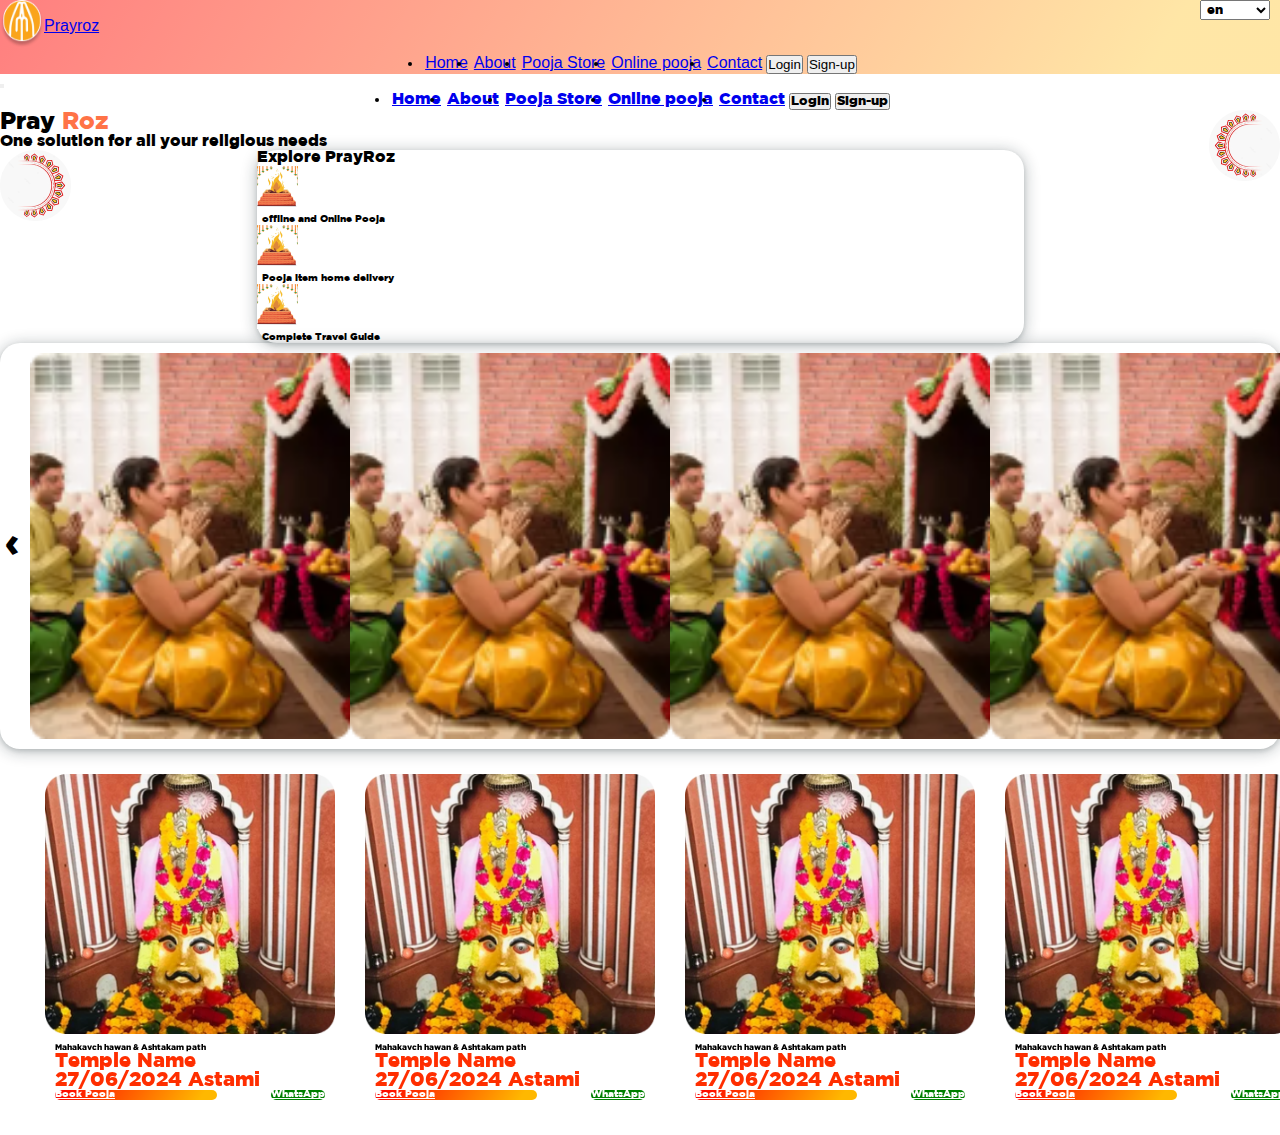
==== index.html @ 4a224c70 "first commit" ====
<!doctype html>
<html lang="en">

<head>
    <meta charset="utf-8">
    <meta name="viewport" content="width=device-width, initial-scale=1">
    <title>Prayroz | Book your Pooja</title>
    <link href="https://cdn.jsdelivr.net/npm/bootstrap@5.2.3/dist/css/bootstrap.min.css" rel="stylesheet"
        integrity="sha384-rbsA2VBKQhggwzxH7pPCaAqO46MgnOM80zW1RWuH61DGLwZJEdK2Kadq2F9CUG65" crossorigin="anonymous">

    <!-- font awesome  -->
    <link rel="stylesheet" href="https://cdnjs.cloudflare.com/ajax/libs/font-awesome/6.5.2/css/all.min.css"
        integrity="sha512-SnH5WK+bZxgPHs44uWIX+LLJAJ9/2PkPKZ5QiAj6Ta86w+fsb2TkcmfRyVX3pBnMFcV7oQPJkl9QevSCWr3W6A=="
        crossorigin="anonymous" referrerpolicy="no-referrer" />

    <!-- owl coursol  -->
    <link rel="stylesheet" href="https://cdnjs.cloudflare.com/ajax/libs/OwlCarousel2/2.3.4/assets/owl.carousel.min.css">
    <link rel="stylesheet"
        href="https://cdnjs.cloudflare.com/ajax/libs/OwlCarousel2/2.3.4/assets/owl.theme.default.min.css">
    <link rel="stylesheet" href="style.css">
</head>

<body>

    <!-- body content start  -->
    <!-- nav bar start  -->
    <nav class=" navbar navbar-expand-lg bg-light custom-nav">
        <div class=" container ">
            <div class="d-block d-md-flex align-items-center justify-content-between w-100 ">
                <div class="custom-logo">
                    <div class="custom-logo-name-img col-6">
                        <a class="navbar-brand m-0" href="#">
                            <img src="./images/logo.png" alt="" width="44px" height="48px">
                        </a>
                        <a class="navbar-brand display-4 custom-logo-name" href="#">Prayroz</a>
                    </div>
                    <div class=" d-md-none d-flex justify-content-end align-items-center px-2 col-6">
                        <div class="lang-selector">
                            <select class="form-select" aria-label="Default select example">
                                <option selected>en</option>
                                <option value="1">hi</option>
                            </select>
                        </div>

                        <i class="fas fa-bars" data-bs-toggle="offcanvas" data-bs-target="#offcanvasRight"
                            aria-controls="offcanvasRight"
                            style="color: #ffffff; font-size: 30px; font-weight: 600;"></i>
                    </div>
                </div>
                <div class=" d-md-flex d-none col-10" id="navbarSupportedContent">
                    <ul class="navbar-nav ">
                        <li class="nav-item">
                            <a class="nav-link" aria-current="page" href="#">Home</a>
                        </li>
                        <li class="nav-item">
                            <a class="nav-link" href="#about">About</a>
                        </li>
                        <li class="nav-item">
                            <a class="nav-link" href="#">Pooja Store</a>
                        </li>
                        <li class="nav-item">
                            <a class="nav-link" href="#">Online pooja</a>
                        </li>
                        <li class="nav-item">
                            <a class="nav-link" href="#" tabindex="-1" aria-disabled="true">Contact</a>
                        </li>
                        <div class="d-flex text-nowrap">
                            <button type="button" class="btn btn-outline-warning mx-2 custom-nav-btn"
                                data-bs-toggle="modal" href="#loginmodal">Login</button>
                            <button type="button" class="btn btn-warning custom-nav-btn" data-bs-toggle="modal"
                                href="#signupmodal">Sign-up</button>
                        </div>
                    </ul>
                </div>
            </div>
        </div>
    </nav>
    <!-- mobile view navbar  -->
    <div class="offcanvas offcanvas-end w-50" tabindex="-1" id="offcanvasRight" aria-labelledby="offcanvasRightLabel">
        <div class="offcanvas-body">
            <div class="d-flex flex-column position-relative w-100 text-light">
                <button type="button" class="btn-close position-absolute me-0" style="right: 5px;
    top: 10px;" data-bs-dismiss="offcanvas" aria-label="Close"></button>
                <ul class="navbar-nav d-flex flex-column align-items-start m-0">
                    <li class="nav-item">
                        <a class="nav-link" aria-current="page" href="#">Home</a>
                    </li>
                    <li class="nav-item">
                        <a class="nav-link" href="#">About</a>
                    </li>
                    <li class="nav-item">
                        <a class="nav-link" href="#">Pooja Store</a>
                    </li>
                    <li class="nav-item">
                        <a class="nav-link" href="#">Online pooja</a>
                    </li>
                    <li class="nav-item">
                        <a class="nav-link" href="#" tabindex="-1" aria-disabled="true">Contact</a>
                    </li>
                    <div class="d-flex text-nowrap text-light">
                        <button type="button" class="btn btn-outline-warning me-2 custom-nav-btn" data-bs-toggle="modal"
                            href="#loginmodal">Login</button>
                        <button type="button" class="btn btn-warning custom-nav-btn" data-bs-toggle="modal"
                            href="#signupmodal">Sign-up</button>
                    </div>
                </ul>
            </div>
        </div>
    </div>
    <!-- mobile view navbar end  -->
    <!-- nav bar end  -->


    <!-- first display page start  -->
    <div class="containe p-5">
        <div class="row">
            <div class="col-3 col-md-4 position-relative">
                <div class="img-box left-img-box"> <span class="left-img main-img"> <img src="./images/image 137.png"
                            alt="Loading..."></span></div>
            </div>
            <div class="col-6 col-md-4 text-center custom-heading">
                <div class="custom-heading-text">
                    <h2><span style="color: black;">Pray</span> <span style="color:rgba(255, 61, 0, 0.73)">Roz</span>
                    </h2>
                </div>
                <div>
                    <p>One solution for all your religious needs</p>
                </div>
            </div>
            <div class="col-3 col-md-4 position-relative">
                <div class="img-box right-img-box"> <span class="right-img main-img mr-0"> <img style="rotate: 180deg;"
                            src="./images/image 137.png" alt="Loading..."></span></div>
            </div>
        </div>
    </div>
    <!-- first display page end  -->

    <!-- banner start  -->
    <div class="rr px-3 my-3">
        <div class="banner p-3">
            <div class="banner-heading">Explore <span>PrayRoz</span></div>
            <div class="row">
                <div class="col-4">
                    <div class="card">
                        <img src="./images/image 107.png">
                        <div class="card-body">
                            <a class="card-text">offline and Online Pooja</a>
                        </div>
                    </div>
                </div>
                <div class="col-4">
                    <div class="card">
                        <img src="./images/image 107.png">
                        <div class="card-body">
                            <a class="card-text">Pooja item home delivery</a>
                        </div>
                    </div>
                </div>
                <div class="col-4">
                    <div class="card">
                        <img src="./images/image 107.png">
                        <div class="card-body">
                            <a class="card-text">Complete Travel Guide</a>
                        </div>
                    </div>
                </div>

            </div>
        </div>
    </div>
    <!-- banner end  -->


    <!-- temple sliding start  -->
    <div class="px-3">
        <div class="temple-slide-box">
            <div class="col-12 owl-carousel left-to-right">
                <div class="temple-img-slide-box p-3"> <img src="./images/image 112.png" alt=""></div>
                <div class="temple-img-slide-box p-3"> <img src="./images/image 112.png" alt=""></div>
                <div class="temple-img-slide-box p-3"> <img src="./images/image 112.png" alt=""></div>
                <div class="temple-img-slide-box p-3"> <img src="./images/image 112.png" alt=""></div>
                <div class="temple-img-slide-box p-3"> <img src="./images/image 112.png" alt=""></div>
                <div class="temple-img-slide-box p-3"> <img src="./images/image 112.png" alt=""></div>
                <div class="temple-img-slide-box p-3"> <img src="./images/image 112.png" alt=""></div>
                <div class="temple-img-slide-box p-3"> <img src="./images/image 112.png" alt=""></div>
            </div>
        </div>
    </div>
    <!-- temple sliding end  -->


    <!-- pooja cards start  -->
    <div class="container">
        <div class="row">
            <div class="col-12 owl-carousel temple-left-to-right" id="temple-card-carousel">
                <div class="card custom-pooja-card">
                    <img src="./images/image 121.png" class="card-img-top" alt="...">
                    <div class="card-body custom-pooja-card-body">
                        <h5 class="card-title">Mahakavch hawan & Ashtakam path</h5>
                        <div class="card-text custom-card-text">
                            <div class="temple-details">
                                <span class="temple-icon"> <i class="fa-solid fa-gopuram"
                                        style="color: #ff2e00;"></i></span>
                                <p class="temple-name d-inline"> Temple Name</p>
                            </div>
                            <div class="date-details">
                                <span class="calender-icon"> <i class="fa-regular fa-calendar-days"
                                        style="color: #ff2e00;"></i></span>
                                <p class="temple-date d-inline"> 27/06/2024 <span>Astami</span></p>
                            </div>
                        </div>
                        <div class="card-btn">
                            <a href="#" class="btn custom-pooja-btn">Book Pooja</a>
                            <a href="#" class="btn whatsapp-btn"><span><i class="fa-brands fa-whatsapp"
                                        style="color: #07f22f;"></i></span> WhatsApp</a>
                        </div>
                    </div>
                </div>
                <div class="card custom-pooja-card">
                    <img src="./images/image 121.png" class="card-img-top" alt="...">
                    <div class="card-body custom-pooja-card-body">
                        <h5 class="card-title">Mahakavch hawan & Ashtakam path</h5>
                        <div class="card-text custom-card-text">
                            <div class="temple-details">
                                <span class="temple-icon"> <i class="fa-solid fa-gopuram"
                                        style="color: #ff2e00;"></i></span>
                                <p class="temple-name d-inline"> Temple Name</p>
                            </div>
                            <div class="date-details">
                                <span class="calender-icon"> <i class="fa-regular fa-calendar-days"
                                        style="color: #ff2e00;"></i></span>
                                <p class="temple-date d-inline"> 27/06/2024 <span>Astami</span></p>
                            </div>
                        </div>
                        <div class="card-btn">
                            <a href="#" class="btn custom-pooja-btn">Book Pooja</a>
                            <a href="#" class="btn whatsapp-btn"><span><i class="fa-brands fa-whatsapp"
                                        style="color: #07f22f;"></i></span> WhatsApp</a>
                        </div>
                    </div>
                </div>
                <div class="card custom-pooja-card">
                    <img src="./images/image 121.png" class="card-img-top" alt="...">
                    <div class="card-body custom-pooja-card-body">
                        <h5 class="card-title">Mahakavch hawan & Ashtakam path</h5>
                        <div class="card-text custom-card-text">
                            <div class="temple-details">
                                <span class="temple-icon"> <i class="fa-solid fa-gopuram"
                                        style="color: #ff2e00;"></i></span>
                                <p class="temple-name d-inline"> Temple Name</p>
                            </div>
                            <div class="date-details">
                                <span class="calender-icon"> <i class="fa-regular fa-calendar-days"
                                        style="color: #ff2e00;"></i></span>
                                <p class="temple-date d-inline"> 27/06/2024 <span>Astami</span></p>
                            </div>
                        </div>
                        <div class="card-btn">
                            <a href="#" class="btn custom-pooja-btn">Book Pooja</a>
                            <a href="#" class="btn whatsapp-btn"><span><i class="fa-brands fa-whatsapp"
                                        style="color: #07f22f;"></i></span> WhatsApp</a>
                        </div>
                    </div>
                </div>
                <div class="card custom-pooja-card">
                    <img src="./images/image 121.png" class="card-img-top" alt="...">
                    <div class="card-body custom-pooja-card-body">
                        <h5 class="card-title">Mahakavch hawan & Ashtakam path</h5>
                        <div class="card-text custom-card-text">
                            <div class="temple-details">
                                <span class="temple-icon"> <i class="fa-solid fa-gopuram"
                                        style="color: #ff2e00;"></i></span>
                                <p class="temple-name d-inline"> Temple Name</p>
                            </div>
                            <div class="date-details">
                                <span class="calender-icon"> <i class="fa-regular fa-calendar-days"
                                        style="color: #ff2e00;"></i></span>
                                <p class="temple-date d-inline"> 27/06/2024 <span>Astami</span></p>
                            </div>
                        </div>
                        <div class="card-btn">
                            <a href="#" class="btn custom-pooja-btn">Book Pooja</a>
                            <a href="#" class="btn whatsapp-btn"><span><i class="fa-brands fa-whatsapp"
                                        style="color: #07f22f;"></i></span> WhatsApp</a>
                        </div>
                    </div>
                </div>
            </div>
        </div>
    </div>
    <!-- pooja cards end  -->


    <!-- body content end  -->
    <script src="https://code.jquery.com/jquery-3.3.1.slim.min.js"></script>
    <script src="https://cdn.jsdelivr.net/npm/bootstrap@5.2.3/dist/js/bootstrap.bundle.min.js"
        integrity="sha384-kenU1KFdBIe4zVF0s0G1M5b4hcpxyD9F7jL+jjXkk+Q2h455rYXK/7HAuoJl+0I4"
        crossorigin="anonymous"></script>
    <script src="https://cdn.jsdelivr.net/npm/@popperjs/core@2.11.6/dist/umd/popper.min.js"
        integrity="sha384-oBqDVmMz9ATKxIep9tiCxS/Z9fNfEXiDAYTujMAeBAsjFuCZSmKbSSUnQlmh/jp3"
        crossorigin="anonymous"></script>
    <script src="https://cdn.jsdelivr.net/npm/bootstrap@5.2.3/dist/js/bootstrap.min.js"
        integrity="sha384-cuYeSxntonz0PPNlHhBs68uyIAVpIIOZZ5JqeqvYYIcEL727kskC66kF92t6Xl2V"
        crossorigin="anonymous"></script>
    <!-- owl courosl  -->
    <script src="https://cdnjs.cloudflare.com/ajax/libs/OwlCarousel2/2.3.4/owl.carousel.min.js"
        integrity="sha512-bPs7Ae6pVvhOSiIcyUClR7/q2OAsRiovw4vAkX+zJbw3ShAeeqezq50RIIcIURq7Oa20rW2n2q+fyXBNcU9lrw=="
        crossorigin="anonymous" referrerpolicy="no-referrer"></script>
    <script src="./script.js"></script>
</body>

</html>
---- style.css ----
@font-face {
    font-family: 'Gotham';
    src: url('./fonts/GothamBlack.eot'),
        url('./fonts/GothamBlack.woff2') format('woff2'),
        url('./fonts/GothamBlack.woff') format('woff'),
        url('./fonts/GothamBlack.ttf') format('truetype');
    font-weight: 900;
    font-style: normal;
    font-display: swap;
}

/* google font  */
@import url('https://fonts.googleapis.com/css2?family=Aclonica&display=swap');


* {
    margin: 0px;
    padding: 0px;
    font-family: 'Gotham';
}

body {
    font-family: 'Gotham';
}

.custom-nav {
    background: rgb(255, 0, 0);
    background: linear-gradient(120deg, rgba(255, 0, 0, 0.5) 0%, rgba(255, 184, 0, 0.35066526610644255) 90%);
}

.custom-nav a,
.custom-nav button {
    font-family: "Aclonica", sans-serif;
    white-space: nowrap;
}

.nav-item a:hover {
    color: blue;
}

.custom-navabr {
    display: flex;
    justify-content: space-between;
}

.custom-logo {
    display: flex;
    /* flex-wrap: nowrap; */
    justify-content: space-between;
    /* width: max-content; */
}
.custom-logo-name-img{
    display: flex;
    justify-content: center;
    align-items: center;
    flex-wrap: nowrap;
    /* justify-content: space-between; */
    width: max-content;
}
.lang-selector{
    width: max-content;
    padding: 0px 10px;
}
.lang-selector select{
    /* width: 20px; */
    padding:2px 30px 2px 2px;
}
.navbar-nav{
    display: flex;
    flex-direction: row;
    justify-content: center;
    align-items: end;
    gap: 2px;
    margin-left: auto;
}
.navbar-nav li {
    padding:2px;
}
.offcanvas.show:not(.hiding),.offcanvas.show{
    background: rgb(255, 0, 0);
    background: linear-gradient(120deg, rgba(255, 0, 0, 0.5) 0%, rgba(255, 184, 0, 0.35066526610644255) 90%);
}
.offcanvas.show:not(.hiding), .offcanvas.showing {
    transform: none;
    background: linear-gradient(120deg, rgba(255, 0, 0, 0.5) 0%, rgba(255, 184, 0, 0.35066526610644255) 90%);
}



.main-img{
    width: 20%;
}
.img-box{
    position: absolute;
}
.left-img-box{
    right: 0px;
}
.right-img-box{
    left: 0px;
}


.banner{
    max-width: 767px;
    margin: auto;
    border-radius: 20px;
    box-shadow: rgba(14, 30, 37, 0.12) 0px 2px 4px 0px, rgba(14, 30, 37, 0.32) 0px 2px 16px 0px;
}

.card-body{
    padding: 0px 5px;
    font-size: 10px;
}


.custom-heading-text{
    white-space: nowrap;
}
.temple-slide-box{
    border-radius: 20px;
    box-shadow: rgba(14, 30, 37, 0.12) 0px 2px 4px 0px, rgba(14, 30, 37, 0.32) 0px 2px 16px 0px;
}

.owl-carousel{
    padding: 10px 30px; 
}
.owl-next{
    position: absolute;
    top: 50%;
    right: 0px;
    font-size: 40px ;
    width: 20px;
}
.owl-next span{
    display: block;
    /* content: '\f104'; */
    font: 20px;
    position: absolute;
    top: -20px;
    /* background-color: blue; */
    font-size: 40px;
}
.owl-prev span{
    display: block;
    /* content: '\f104'; */
    font: 20px;
    left: 5px;
    position: absolute;
    top: -20px;
    /* background-color: blue; */
    font-size: 40px;
}
.owl-prev{
    position: absolute;
    top: 50%;
    /* left: -2px; */
    left: 0px;
    /* right: 0px; */
    font-size: 40px ;
    width: 20px;
}



.custom-pooja-card{
    padding: 10px;
    border-radius: 30px;
    margin: 5px;
}
.custom-pooja-card-body{
    padding: 10px;
    border-radius: 30px;
}
.custom-card-text{
    font-size: 20px;
    color: rgb(255, 46, 0);
}
.custom-pooja-btn{
    color: white;
    border-radius: 20px ;
    width: 60%;
    background: linear-gradient(120deg, rgba(255, 0, 0) 0%, rgba(255, 184, 0) 90%);
}
.whatsapp-btn{
    border-radius: 20px ;
    color: white;
    background-color: green;
}
.card-btn{
    color: white;
    display: flex;
    gap: 10px;
    justify-content: space-between;
}







@media screen and (max-width:767px) {
    .custom-heading p {
        font-size: 13px;
    }
}
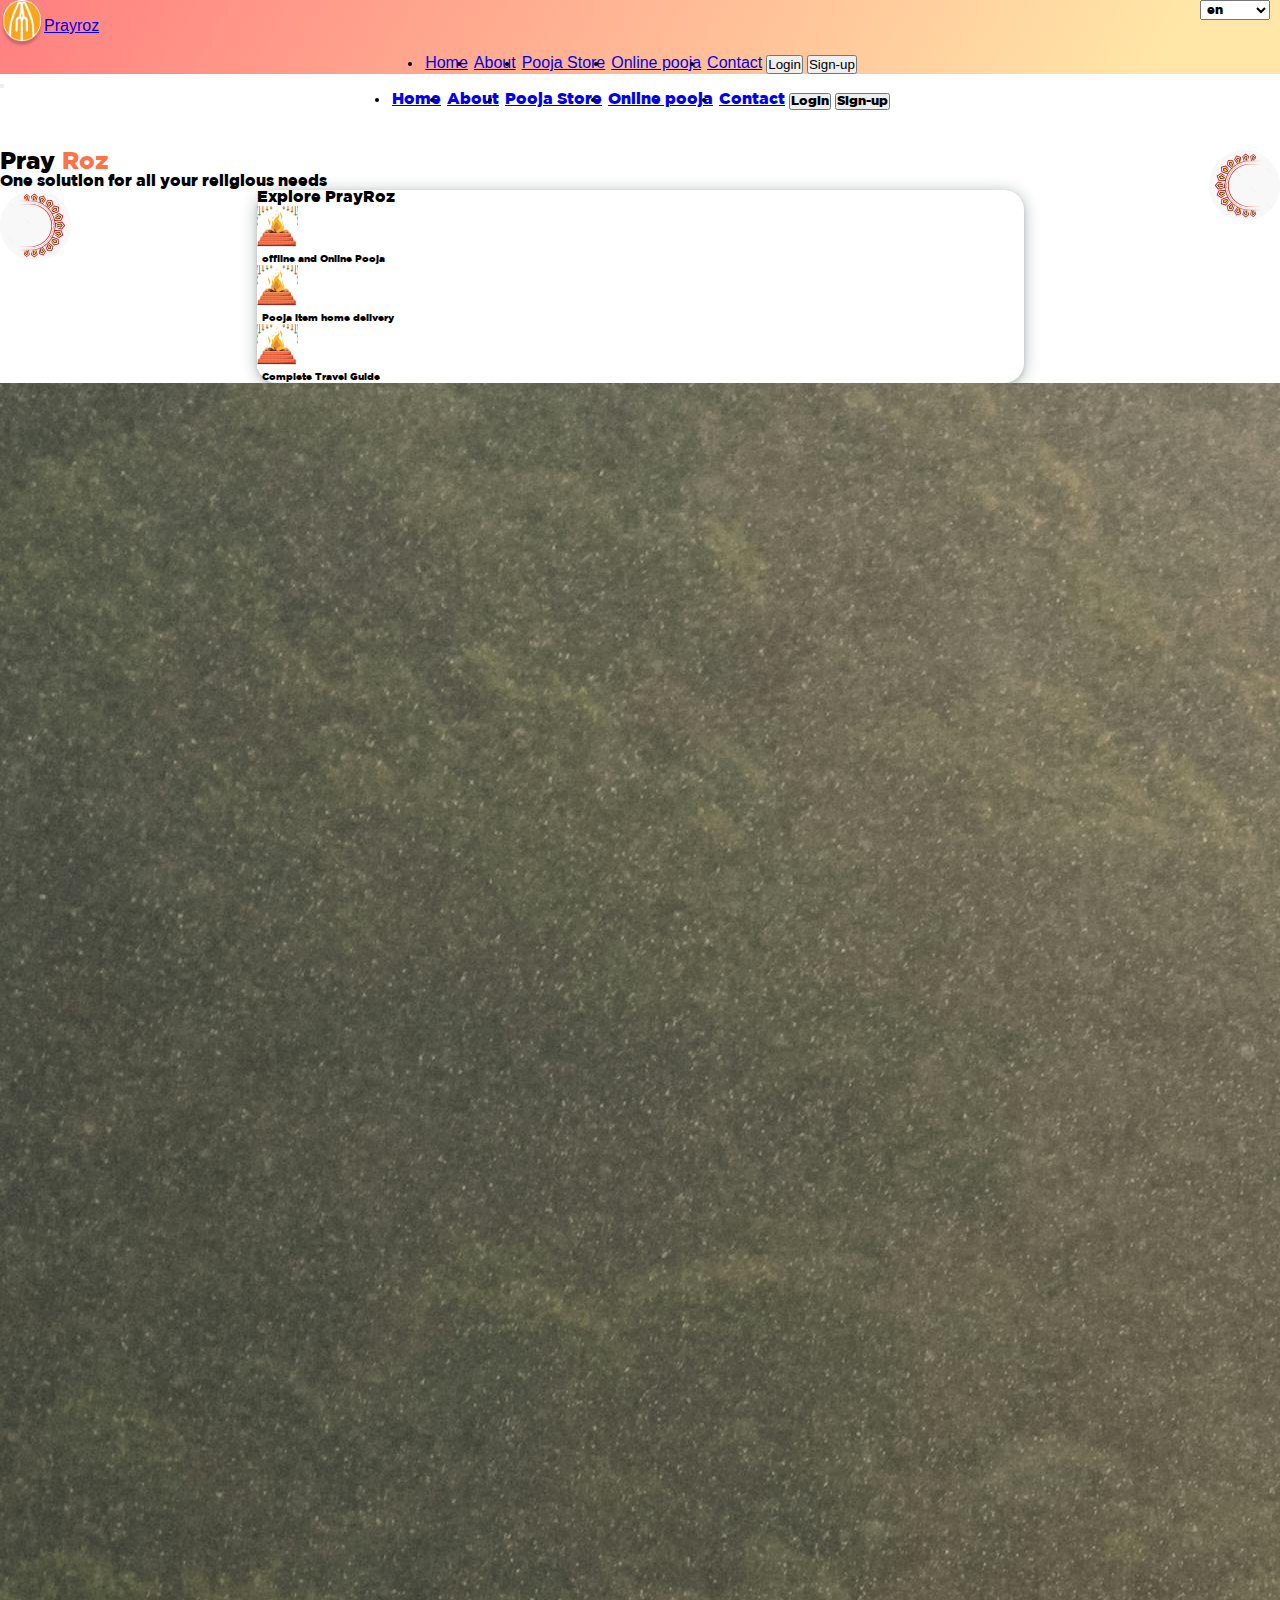
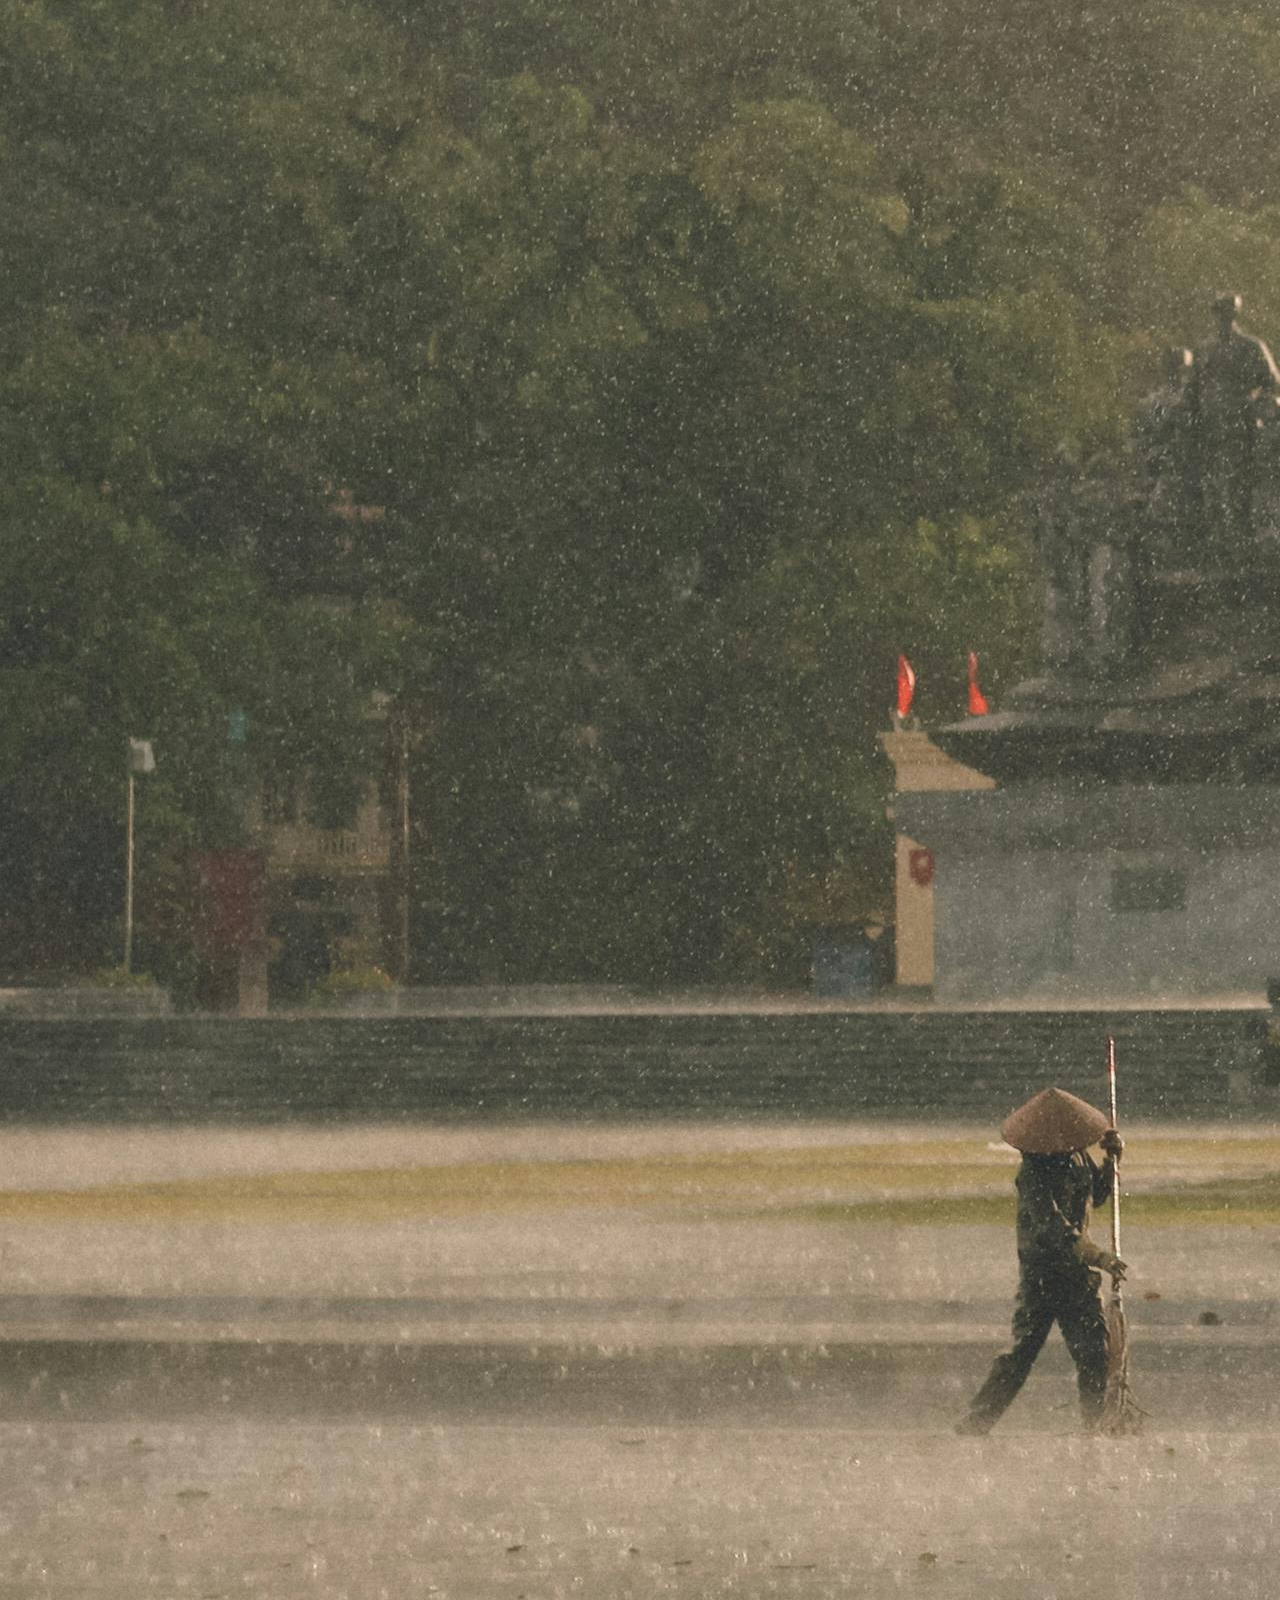
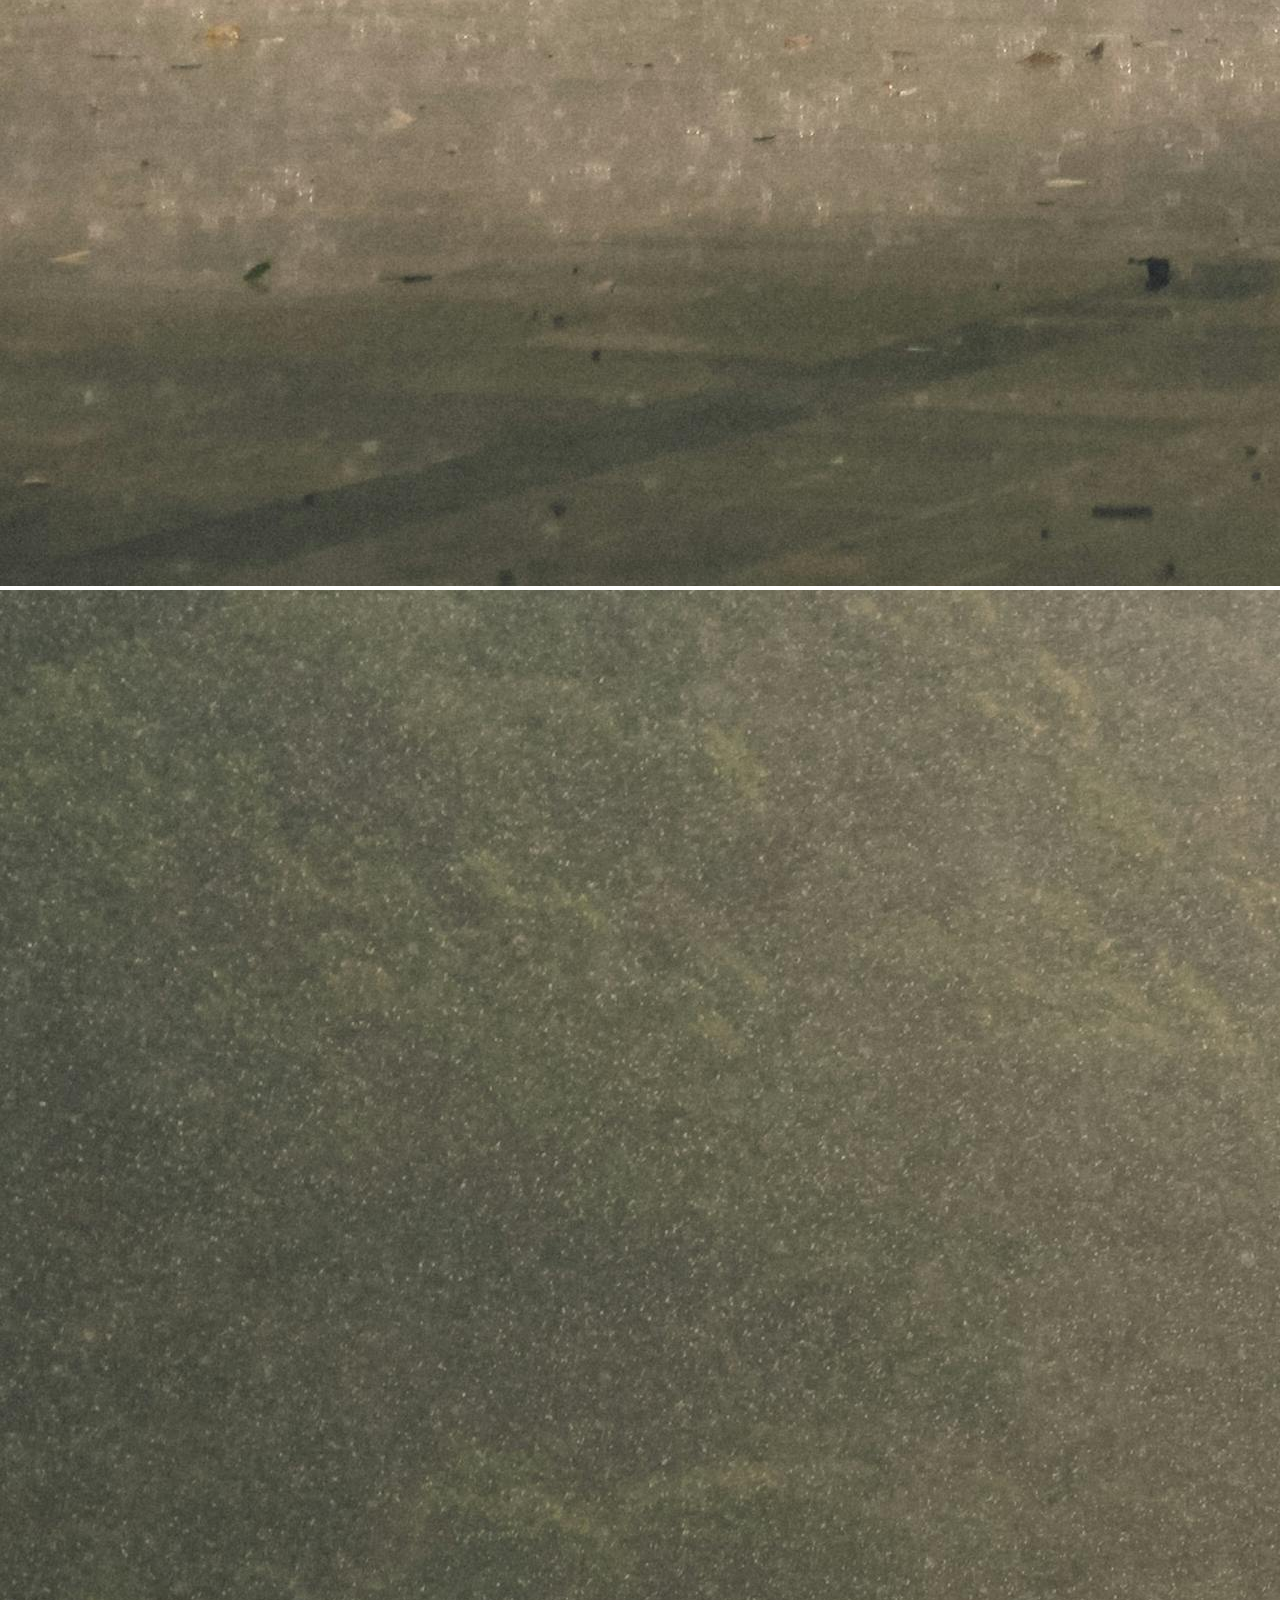
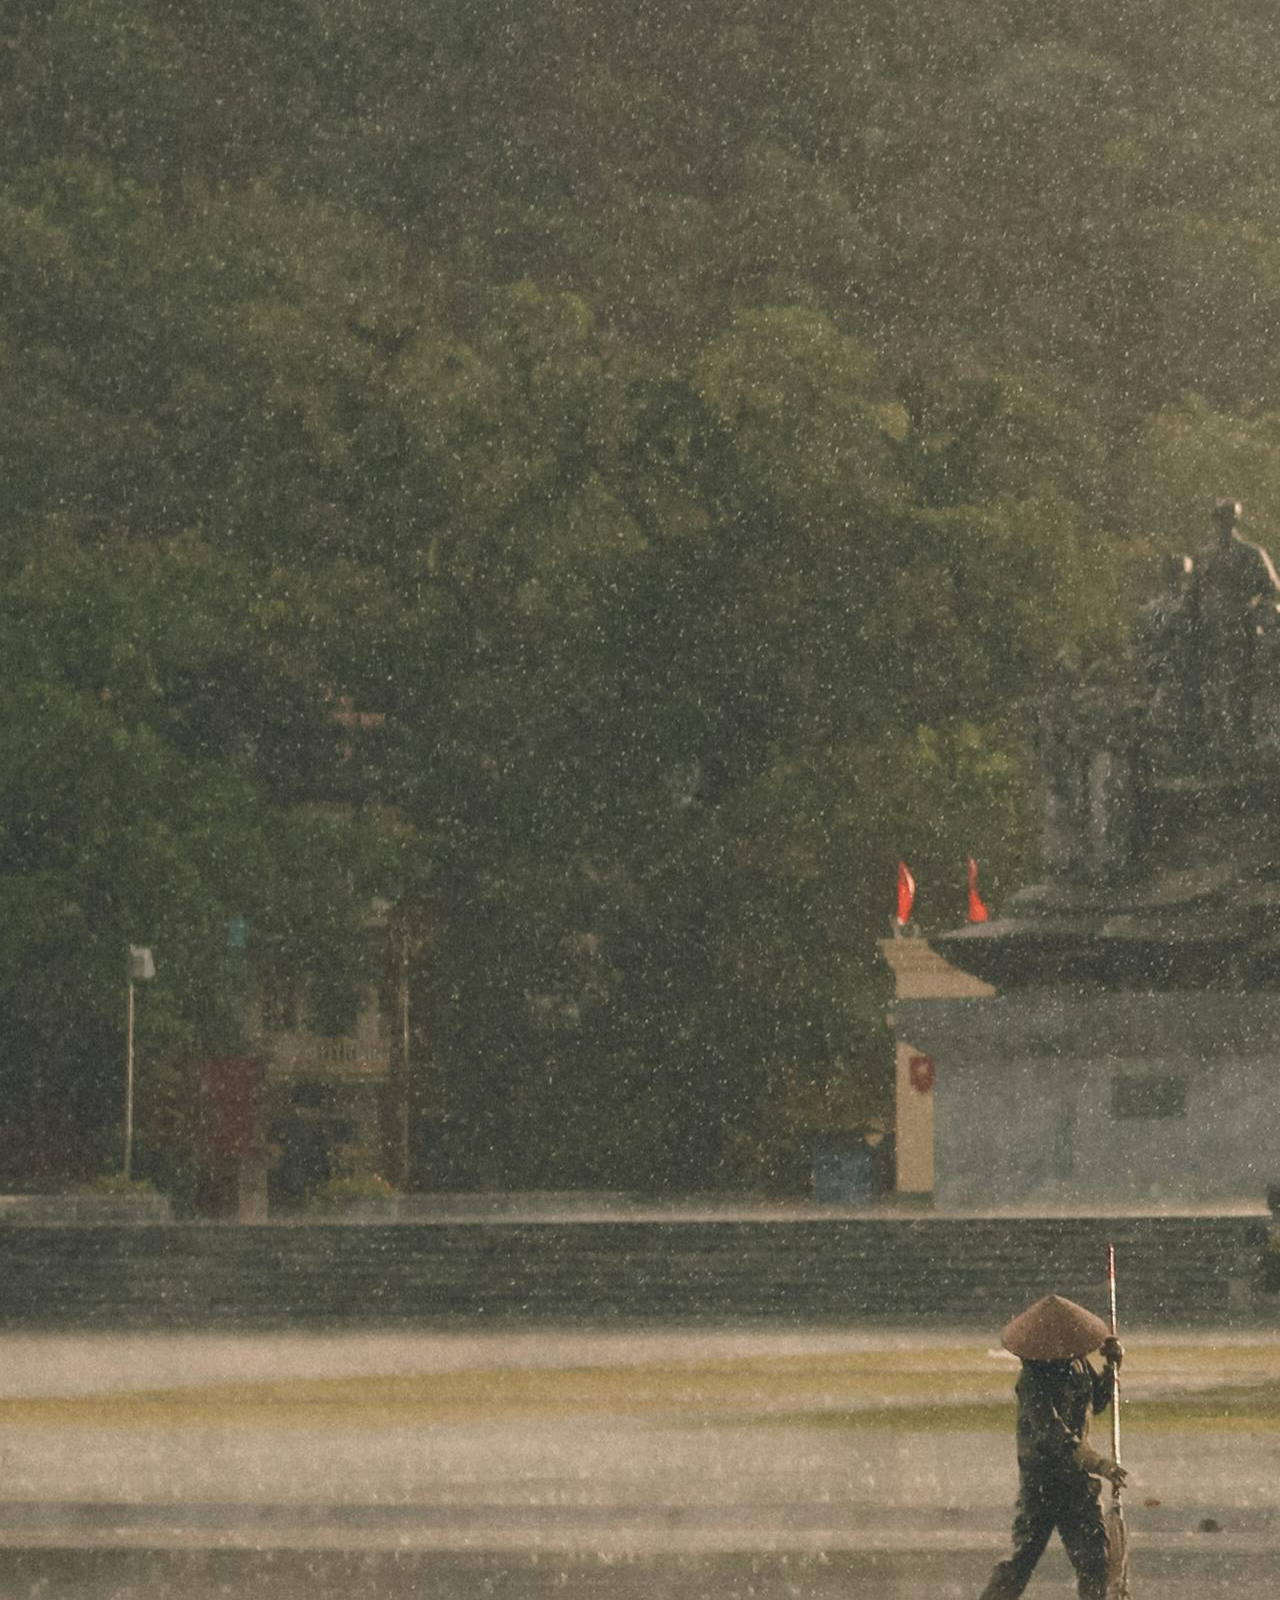
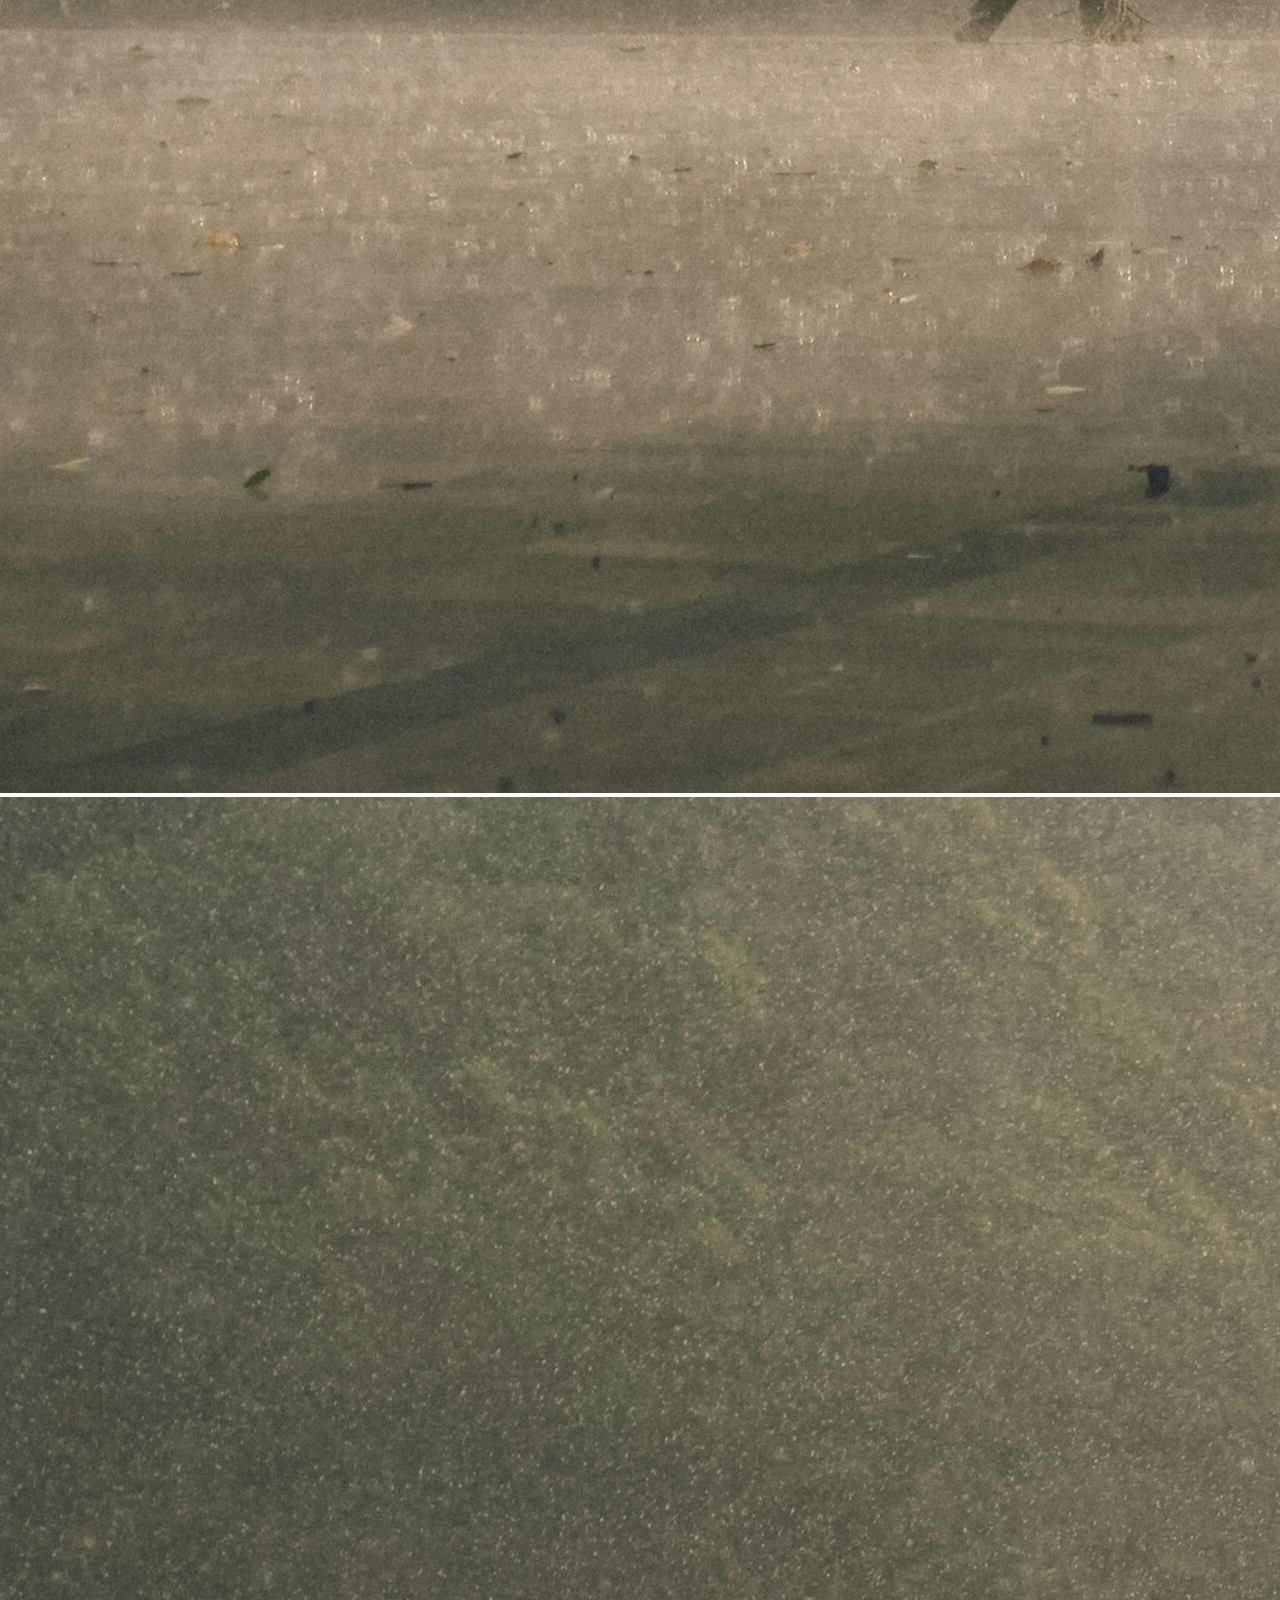
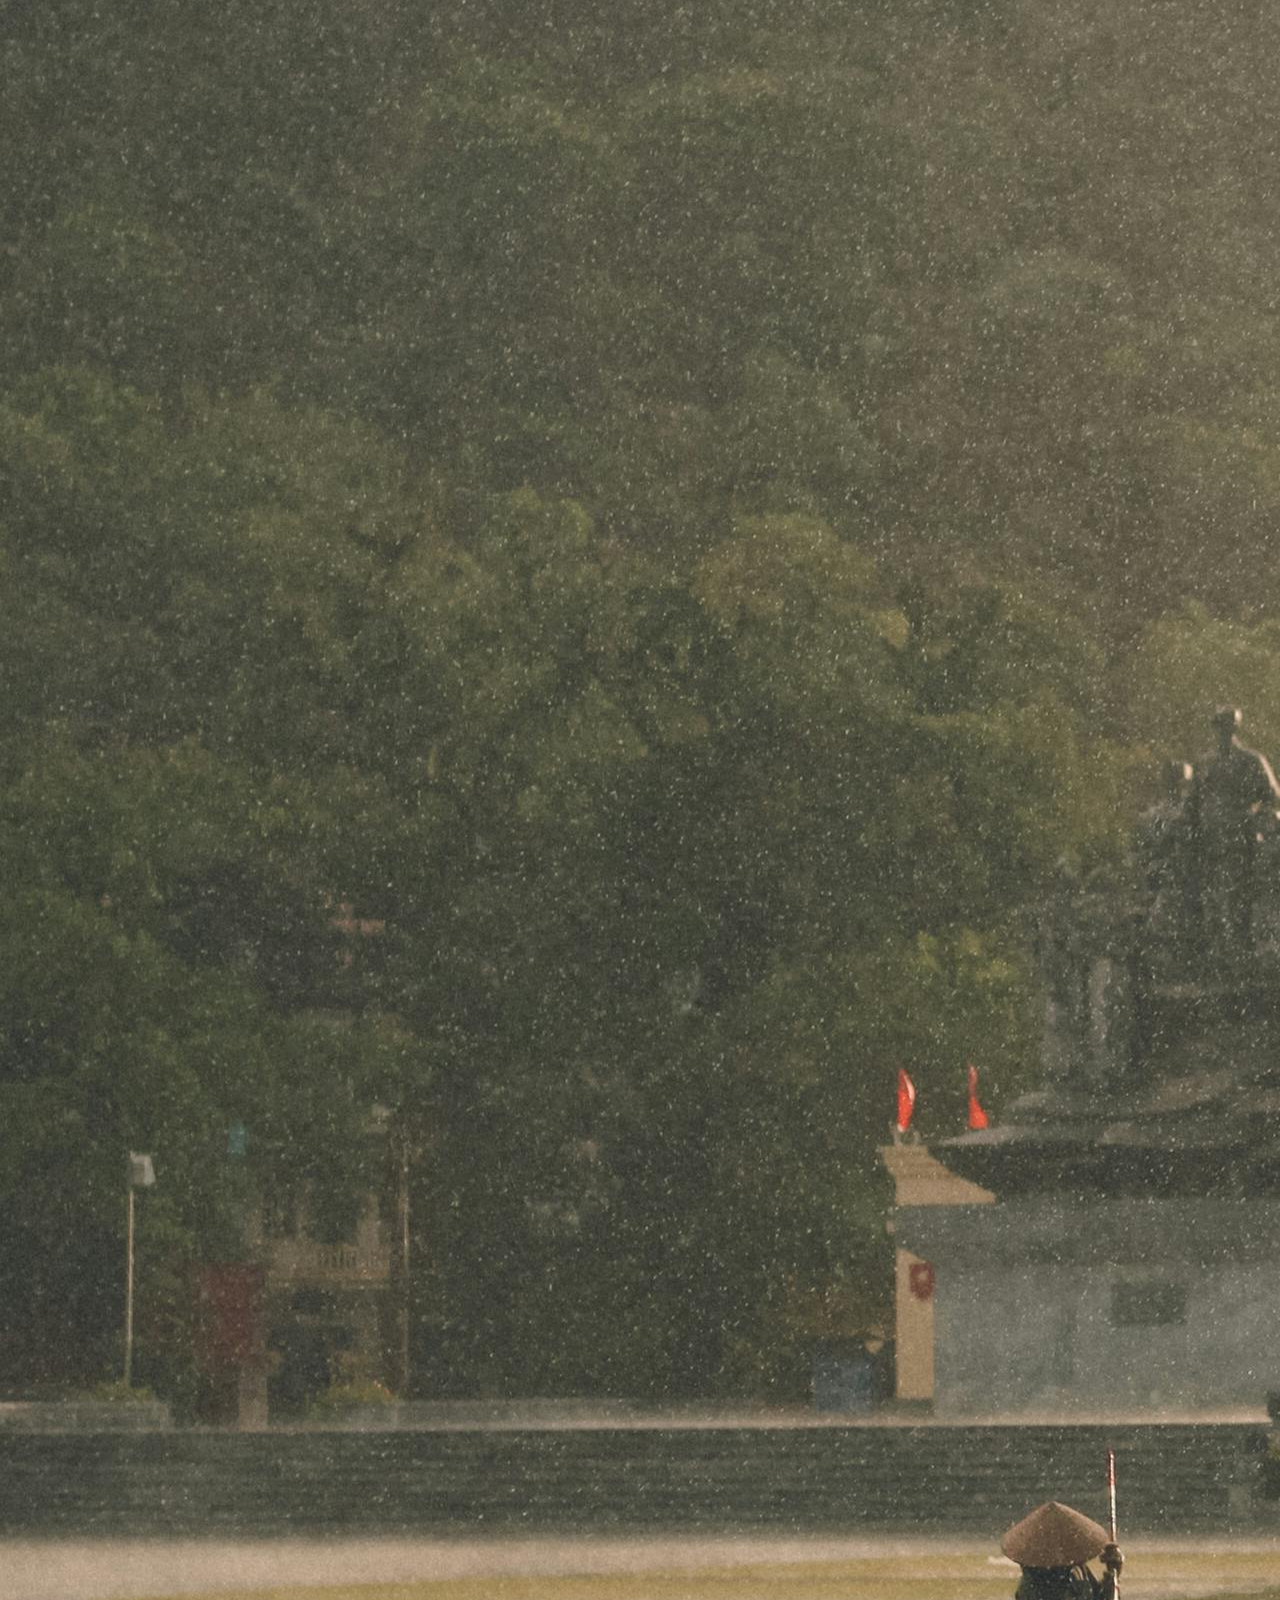
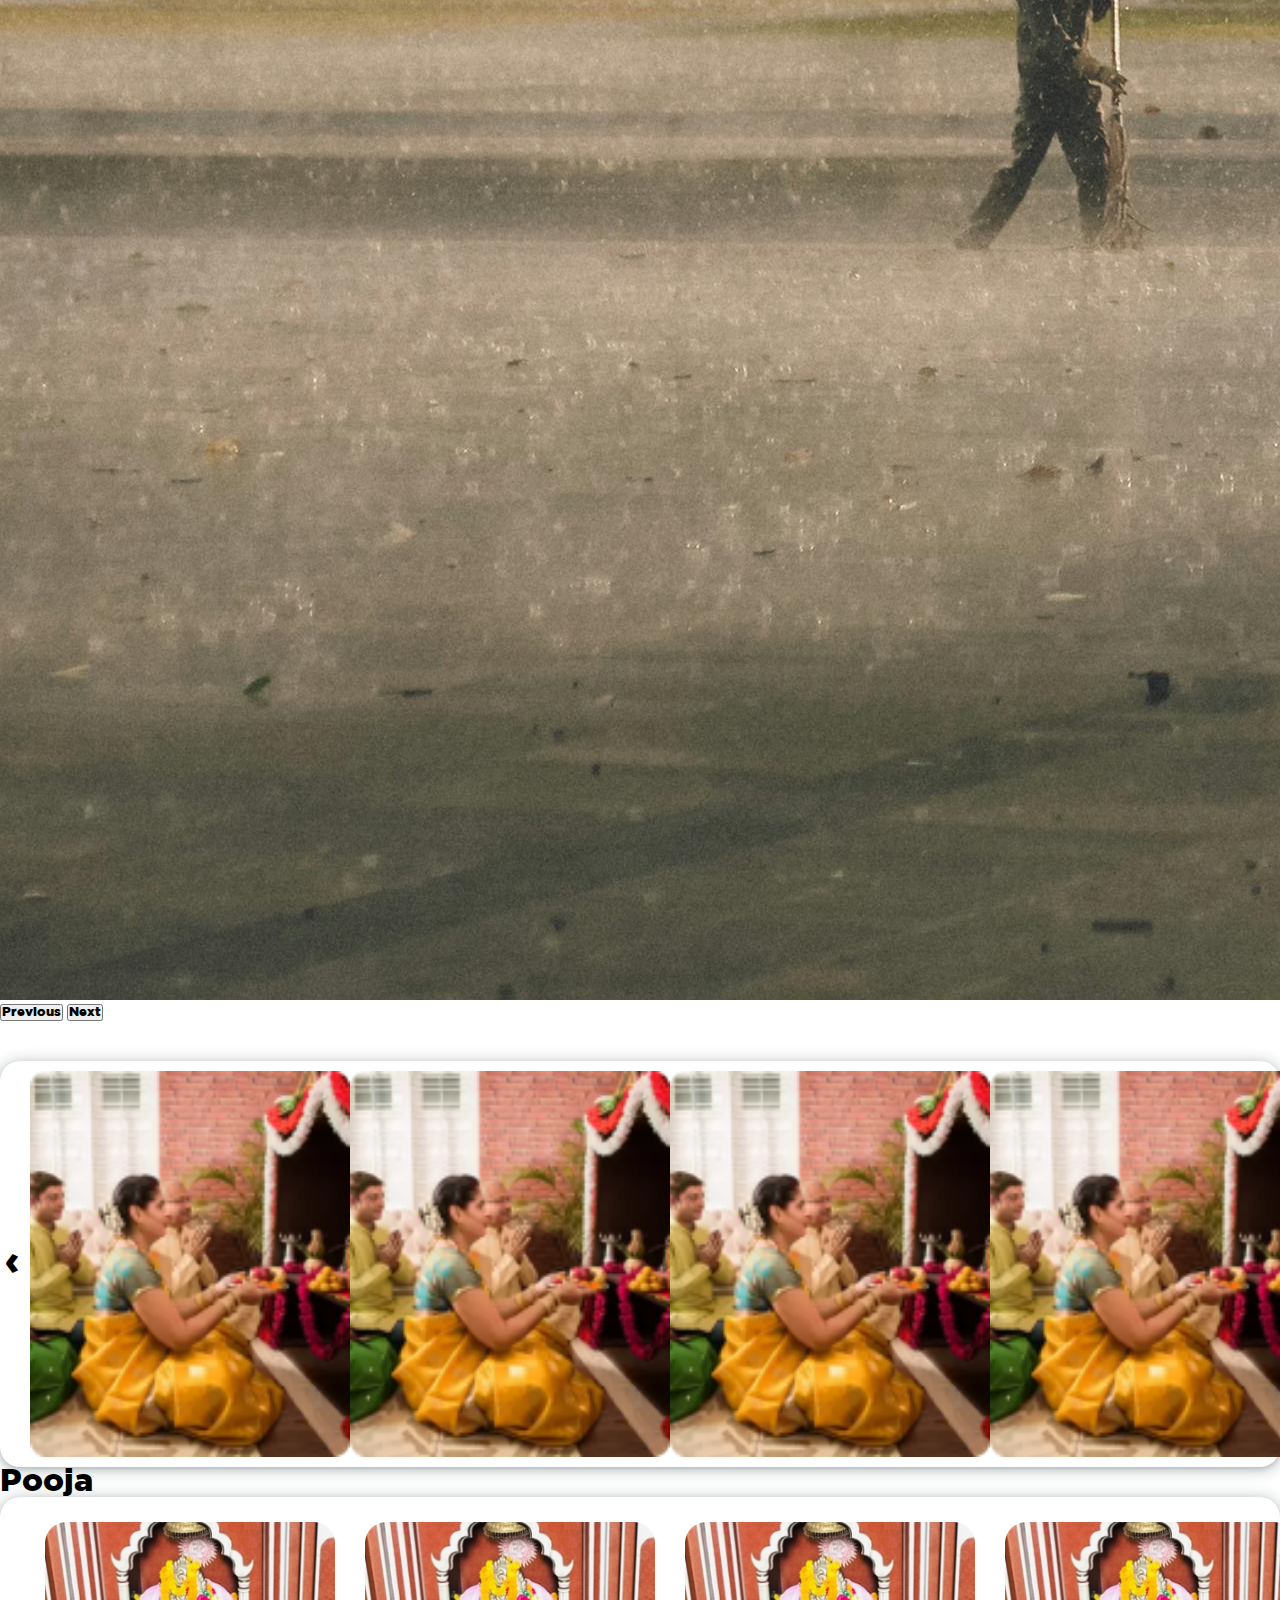
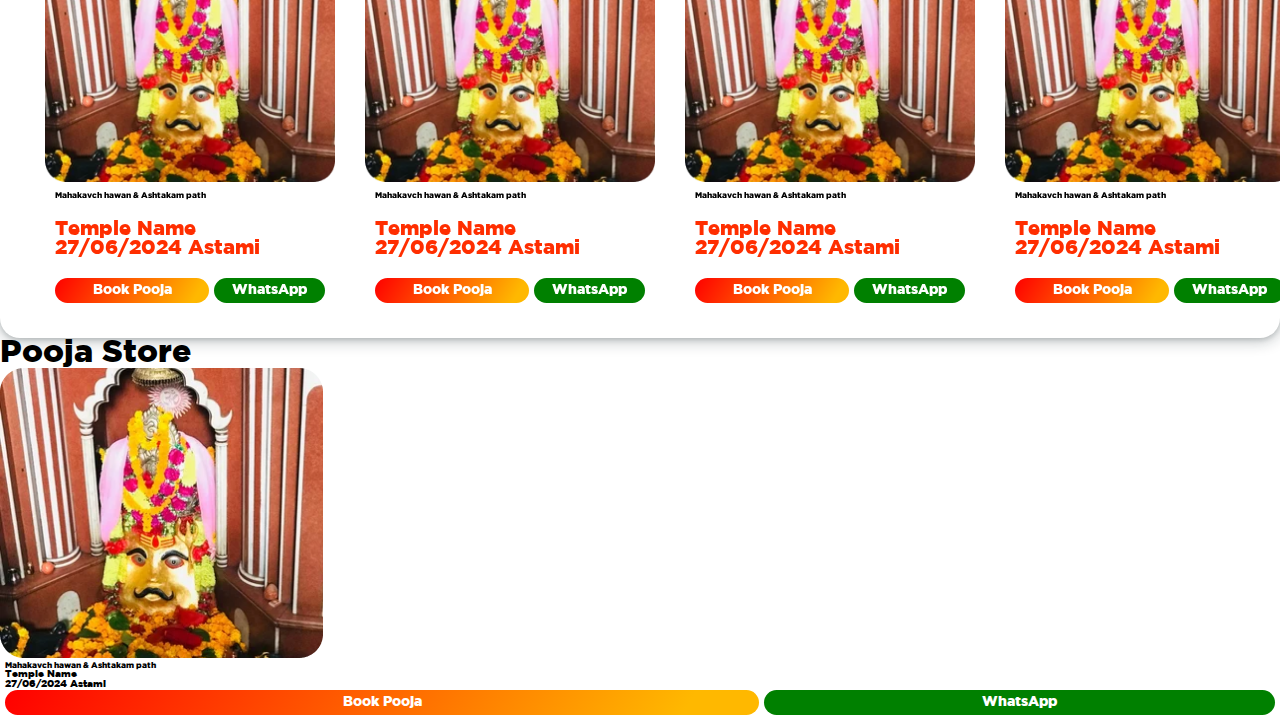
==== commit 6e266437: "update  temple card" ====
--- a/index.html
+++ b/index.html
@@ -112,64 +112,92 @@
 
 
     <!-- first display page start  -->
-    <div class="containe p-5">
-        <div class="row">
-            <div class="col-3 col-md-4 position-relative">
-                <div class="img-box left-img-box"> <span class="left-img main-img"> <img src="./images/image 137.png"
-                            alt="Loading..."></span></div>
-            </div>
-            <div class="col-6 col-md-4 text-center custom-heading">
-                <div class="custom-heading-text">
-                    <h2><span style="color: black;">Pray</span> <span style="color:rgba(255, 61, 0, 0.73)">Roz</span>
-                    </h2>
-                </div>
-                <div>
-                    <p>One solution for all your religious needs</p>
-                </div>
-            </div>
-            <div class="col-3 col-md-4 position-relative">
-                <div class="img-box right-img-box"> <span class="right-img main-img mr-0"> <img style="rotate: 180deg;"
-                            src="./images/image 137.png" alt="Loading..."></span></div>
+    <div class="container custom-front-container">
+        <div class="row d-flex justify-content-center align-items-center w-100 m-auto">
+            <div class="col-12 col-md-6">
+                <div class="row">
+                    <div class="col-3 col-md-4 position-relative">
+                        <div class="img-box left-img-box"> <span class="left-img main-img"> <img
+                                    src="./images/image 137.png" alt="Loading..."></span></div>
+                    </div>
+                    <div class="col-6 col-md-4 text-center custom-heading">
+                        <div class="custom-heading-text">
+                            <h2><span style="color: black;">Pray</span> <span
+                                    style="color:rgba(255, 61, 0, 0.73)">Roz</span>
+                            </h2>
+                        </div>
+                        <div>
+                            <p>One solution for all your religious needs</p>
+                        </div>
+                    </div>
+                    <div class="col-3 col-md-4 position-relative">
+                        <div class="img-box right-img-box"> <span class="right-img main-img mr-0"> <img
+                                    style="rotate: 180deg;" src="./images/image 137.png" alt="Loading..."></span></div>
+                    </div>
+                </div>
+                <!-- banner start  -->
+                <div class="rr my-3">
+                    <div class="banner p-3">
+                        <div class="banner-heading">Explore <span>PrayRoz</span></div>
+                        <div class="row">
+                            <div class="col-4">
+                                <div class="card">
+                                    <img src="./images/image 107.png">
+                                    <div class="card-body">
+                                        <a class="card-text">offline and Online Pooja</a>
+                                    </div>
+                                </div>
+                            </div>
+                            <div class="col-4">
+                                <div class="card">
+                                    <img src="./images/image 107.png">
+                                    <div class="card-body">
+                                        <a class="card-text">Pooja item home delivery</a>
+                                    </div>
+                                </div>
+                            </div>
+                            <div class="col-4">
+                                <div class="card">
+                                    <img src="./images/image 107.png">
+                                    <div class="card-body">
+                                        <a class="card-text">Complete Travel Guide</a>
+                                    </div>
+                                </div>
+                            </div>
+
+                        </div>
+                    </div>
+                </div>
+                <!-- banner end  -->
+            </div>
+            <div class="col-6 d-none d-md-block">
+                <div id="carouselExampleInterval" class="carousel slide" data-bs-ride="carousel">
+                    <div class="carousel-inner custom-carousel-inner">
+                        <div class="carousel-item active" data-bs-interval="10000">
+                            <img src="./images/temple.jpg" class="d-block w-100" alt="...">
+                        </div>
+                        <div class="carousel-item" data-bs-interval="2000">
+                            <img src="./images/temple.jpg" class="d-block w-100" alt="...">
+                        </div>
+                        <div class="carousel-item">
+                            <img src="./images/temple.jpg" class="d-block w-100" alt="...">
+                        </div>
+                    </div>
+                    <button class="carousel-control-prev" type="button" data-bs-target="#carouselExampleInterval"
+                        data-bs-slide="prev">
+                        <span class="carousel-control-prev-icon" aria-hidden="true"></span>
+                        <span class="visually-hidden">Previous</span>
+                    </button>
+                    <button class="carousel-control-next" type="button" data-bs-target="#carouselExampleInterval"
+                        data-bs-slide="next">
+                        <span class="carousel-control-next-icon" aria-hidden="true"></span>
+                        <span class="visually-hidden">Next</span>
+                    </button>
+                </div>
             </div>
         </div>
     </div>
     <!-- first display page end  -->
-
-    <!-- banner start  -->
-    <div class="rr px-3 my-3">
-        <div class="banner p-3">
-            <div class="banner-heading">Explore <span>PrayRoz</span></div>
-            <div class="row">
-                <div class="col-4">
-                    <div class="card">
-                        <img src="./images/image 107.png">
-                        <div class="card-body">
-                            <a class="card-text">offline and Online Pooja</a>
-                        </div>
-                    </div>
-                </div>
-                <div class="col-4">
-                    <div class="card">
-                        <img src="./images/image 107.png">
-                        <div class="card-body">
-                            <a class="card-text">Pooja item home delivery</a>
-                        </div>
-                    </div>
-                </div>
-                <div class="col-4">
-                    <div class="card">
-                        <img src="./images/image 107.png">
-                        <div class="card-body">
-                            <a class="card-text">Complete Travel Guide</a>
-                        </div>
-                    </div>
-                </div>
-
-            </div>
-        </div>
-    </div>
-    <!-- banner end  -->
-
 
     <!-- temple sliding start  -->
     <div class="px-3">
@@ -190,8 +218,9 @@
 
 
     <!-- pooja cards start  -->
-    <div class="container">
-        <div class="row">
+    <div class="px-4 py-5">
+        <h1>Pooja</h1>
+        <div class="row pooja-card-slide-box">
             <div class="col-12 owl-carousel temple-left-to-right" id="temple-card-carousel">
                 <div class="card custom-pooja-card">
                     <img src="./images/image 121.png" class="card-img-top" alt="...">
@@ -209,9 +238,9 @@
                                 <p class="temple-date d-inline"> 27/06/2024 <span>Astami</span></p>
                             </div>
                         </div>
-                        <div class="card-btn">
-                            <a href="#" class="btn custom-pooja-btn">Book Pooja</a>
-                            <a href="#" class="btn whatsapp-btn"><span><i class="fa-brands fa-whatsapp"
+                        <div class=" card-btn">
+                            <a href="#" class="custom-btn  custom-pooja-btn">Book Pooja</a>
+                            <a href="#" class=" custom-btn whatsapp-btn"><span><i class="fa-brands fa-whatsapp"
                                         style="color: #07f22f;"></i></span> WhatsApp</a>
                         </div>
                     </div>
@@ -232,9 +261,9 @@
                                 <p class="temple-date d-inline"> 27/06/2024 <span>Astami</span></p>
                             </div>
                         </div>
-                        <div class="card-btn">
-                            <a href="#" class="btn custom-pooja-btn">Book Pooja</a>
-                            <a href="#" class="btn whatsapp-btn"><span><i class="fa-brands fa-whatsapp"
+                        <div class=" card-btn">
+                            <a href="#" class="custom-btn  custom-pooja-btn">Book Pooja</a>
+                            <a href="#" class=" custom-btn whatsapp-btn"><span><i class="fa-brands fa-whatsapp"
                                         style="color: #07f22f;"></i></span> WhatsApp</a>
                         </div>
                     </div>
@@ -255,9 +284,9 @@
                                 <p class="temple-date d-inline"> 27/06/2024 <span>Astami</span></p>
                             </div>
                         </div>
-                        <div class="card-btn">
-                            <a href="#" class="btn custom-pooja-btn">Book Pooja</a>
-                            <a href="#" class="btn whatsapp-btn"><span><i class="fa-brands fa-whatsapp"
+                        <div class=" card-btn">
+                            <a href="#" class="custom-btn  custom-pooja-btn">Book Pooja</a>
+                            <a href="#" class=" custom-btn whatsapp-btn"><span><i class="fa-brands fa-whatsapp"
                                         style="color: #07f22f;"></i></span> WhatsApp</a>
                         </div>
                     </div>
@@ -278,17 +307,54 @@
                                 <p class="temple-date d-inline"> 27/06/2024 <span>Astami</span></p>
                             </div>
                         </div>
-                        <div class="card-btn">
-                            <a href="#" class="btn custom-pooja-btn">Book Pooja</a>
-                            <a href="#" class="btn whatsapp-btn"><span><i class="fa-brands fa-whatsapp"
-                                        style="color: #07f22f;"></i></span> WhatsApp</a>
-                        </div>
-                    </div>
-                </div>
+                        <div class=" card-btn">
+                            <a href="#" class="custom-btn  custom-pooja-btn">Book Pooja</a>
+                            <a href="#" class=" custom-btn whatsapp-btn"><span><i class="fa-brands fa-whatsapp"
+                                        style="color: #07f22f;"></i></span> WhatsApp</a>
+                        </div>
+                    </div>
+                </div>
+
+
             </div>
         </div>
     </div>
     <!-- pooja cards end  -->
+
+
+    <!-- pooja store start  -->
+    <div class="rr px-4 py-5">
+        <h1>Pooja Store</h1>
+        <div class="row">
+            <div class="col-2">
+                <div class="card ">
+                    <img src="./images/image 121.png" class="card-img-top" alt="...">
+                    <div class="card-body ">
+                        <h5 class="card-title">Mahakavch hawan & Ashtakam path</h5>
+                        <div class="card-text ">
+                            <div class="temple-details">
+                                <span class="temple-icon"> <i class="fa-solid fa-gopuram"
+                                        style="color: #ff2e00;"></i></span>
+                                <p class="temple-name d-inline"> Temple Name</p>
+                            </div>
+                            <div class="date-details">
+                                <span class="calender-icon"> <i class="fa-regular fa-calendar-days"
+                                        style="color: #ff2e00;"></i></span>
+                                <p class="temple-date d-inline"> 27/06/2024 <span>Astami</span></p>
+                            </div>
+                        </div>
+                        <div class=" card-btn">
+                            <a href="#" class="custom-btn  custom-pooja-btn">Book Pooja</a>
+                            <a href="#" class=" custom-btn whatsapp-btn"><span><i class="fa-brands fa-whatsapp"
+                                        style="color: #07f22f;"></i></span> WhatsApp</a>
+                        </div>
+                    </div>
+                </div>
+            </div>
+        </div>
+    </div>
+    <!-- pooja store end  -->
+
 
 
     <!-- body content end  -->
--- a/style.css
+++ b/style.css
@@ -87,6 +87,10 @@
 
 
 
+.custom-front-container{
+    padding: 40px 0px;
+}
+
 .main-img{
     width: 20%;
 }
@@ -100,6 +104,9 @@
     left: 0px;
 }
 
+.custom-carousel-inner{
+    border-radius: 20px;
+}
 
 .banner{
     max-width: 767px;
@@ -165,10 +172,13 @@
 
 .custom-pooja-card{
     padding: 10px;
-    border-radius: 30px;
+    border-radius: 40px;
     margin: 5px;
 }
 .custom-pooja-card-body{
+    display: flex;
+    flex-direction: column;
+    gap: 20px;
     padding: 10px;
     border-radius: 30px;
 }
@@ -182,18 +192,34 @@
     width: 60%;
     background: linear-gradient(120deg, rgba(255, 0, 0) 0%, rgba(255, 184, 0) 90%);
 }
+.custom-btn{
+    padding: 6px 12px;
+    text-align: center;
+    font-size: 14px;
+    text-decoration: none;
+}
 .whatsapp-btn{
+    width: 40%;
     border-radius: 20px ;
+    white-space: nowrap;
     color: white;
     background-color: green;
 }
+.whatsapp-btn:hover{
+    background-color: white;
+    color: green;
+}
 .card-btn{
     color: white;
     display: flex;
-    gap: 10px;
+    gap: 5px;
+    white-space: nowrap;
     justify-content: space-between;
 }
-
+.pooja-card-slide-box{
+    border-radius: 20px;
+    box-shadow: rgba(14, 30, 37, 0.12) 0px 2px 4px 0px, rgba(14, 30, 37, 0.32) 0px 2px 16px 0px;
+}
 
 
 
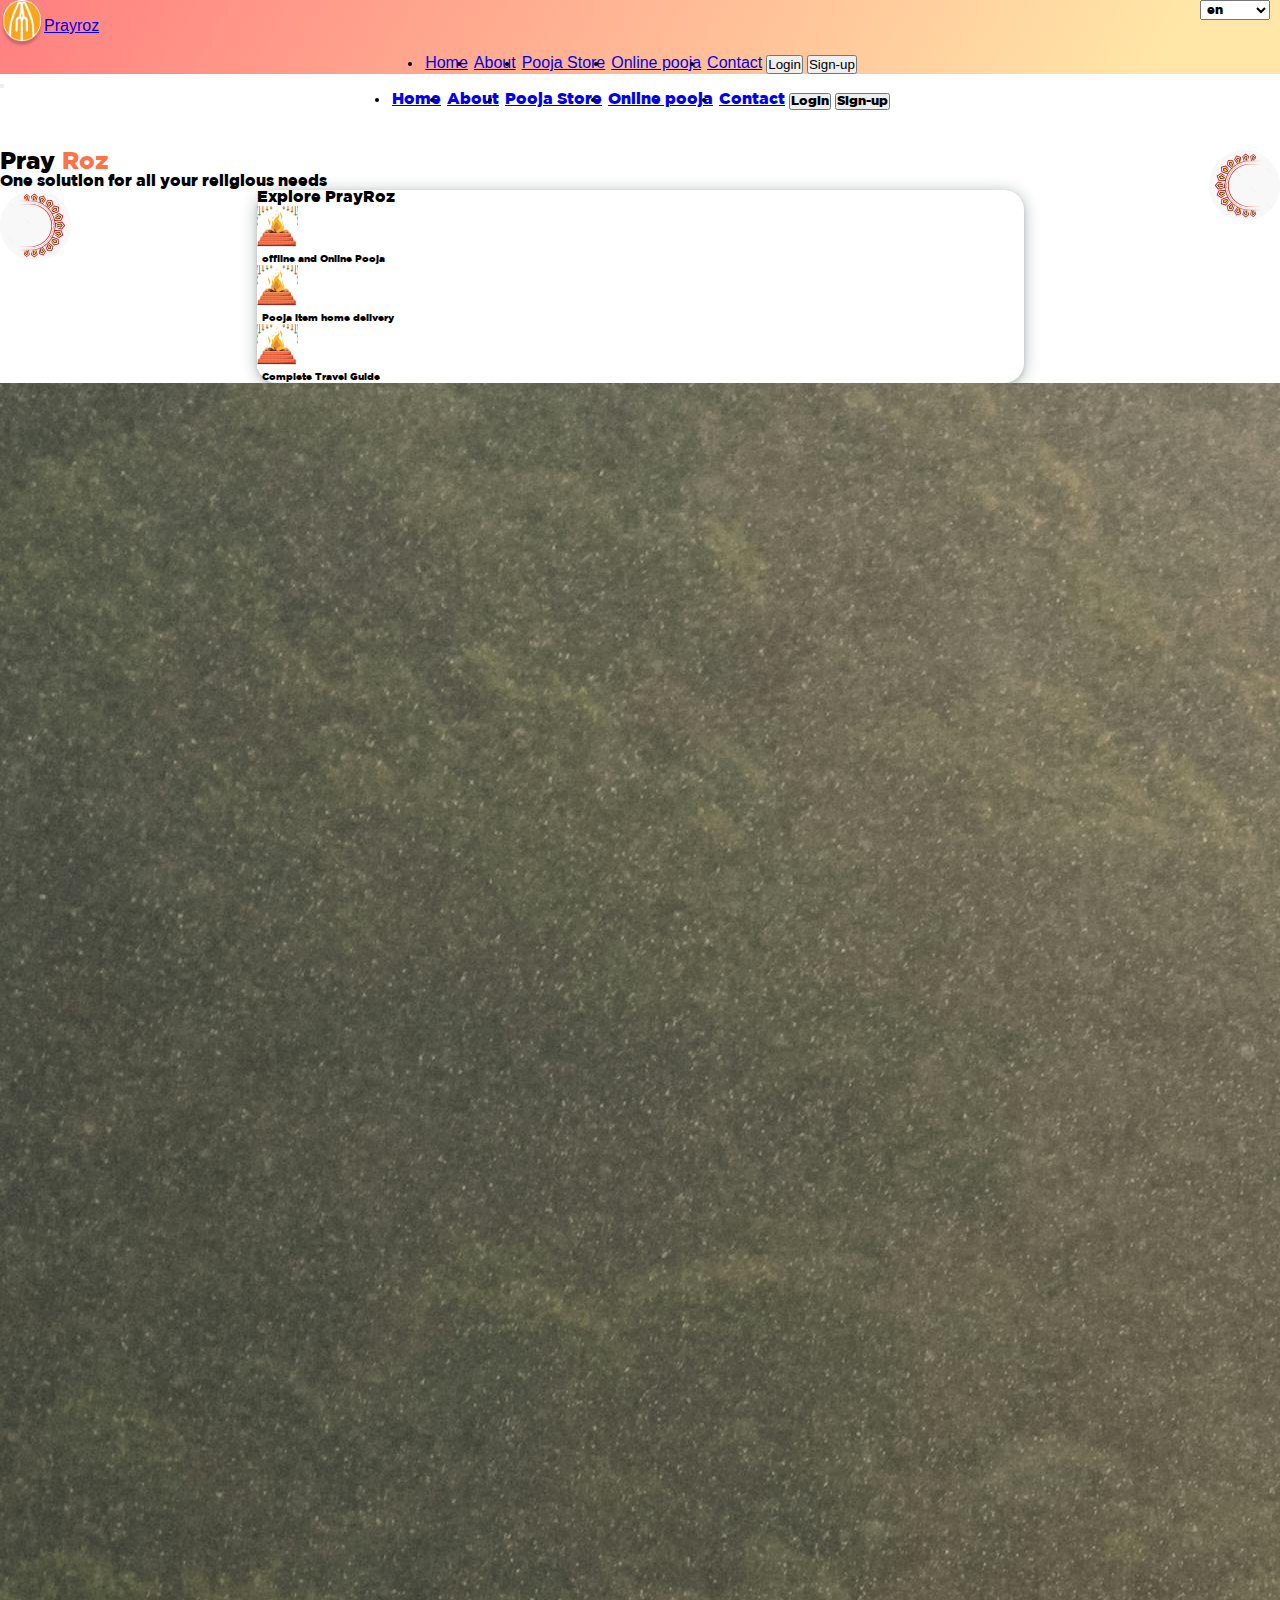
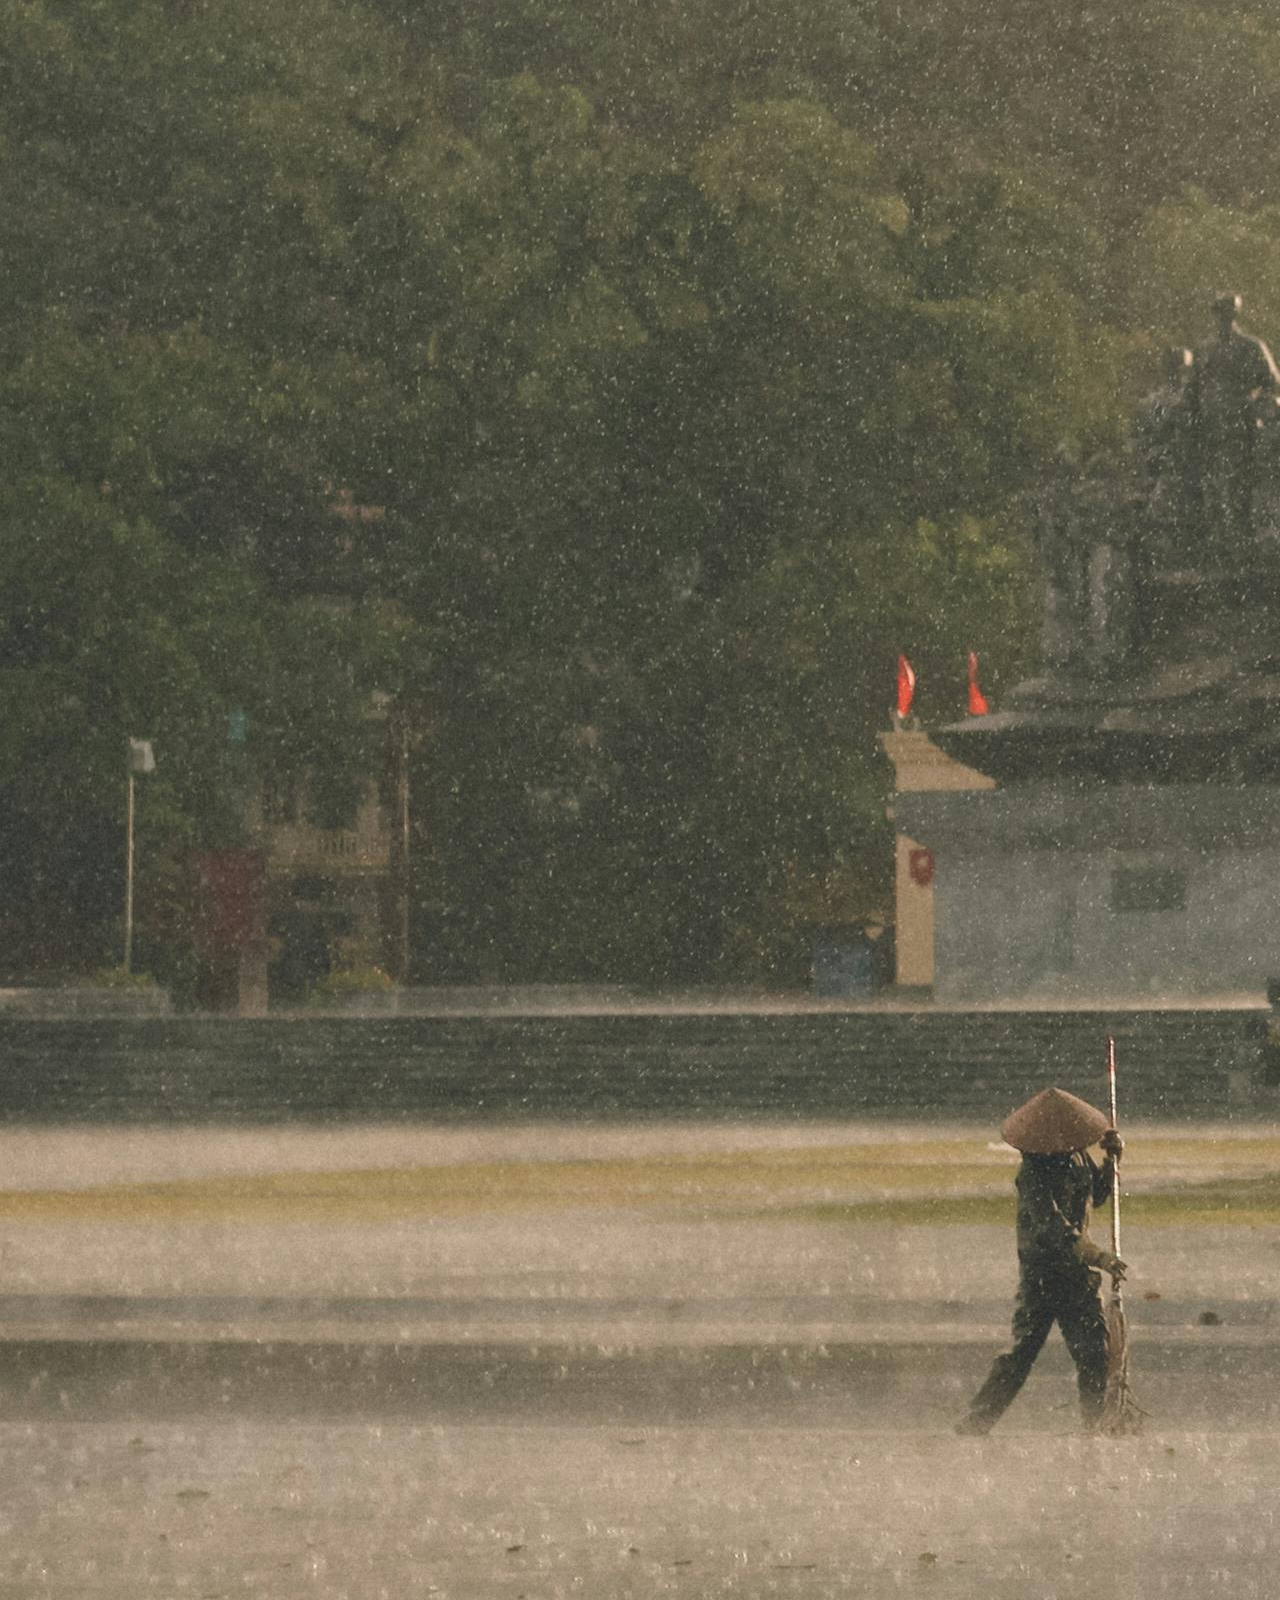
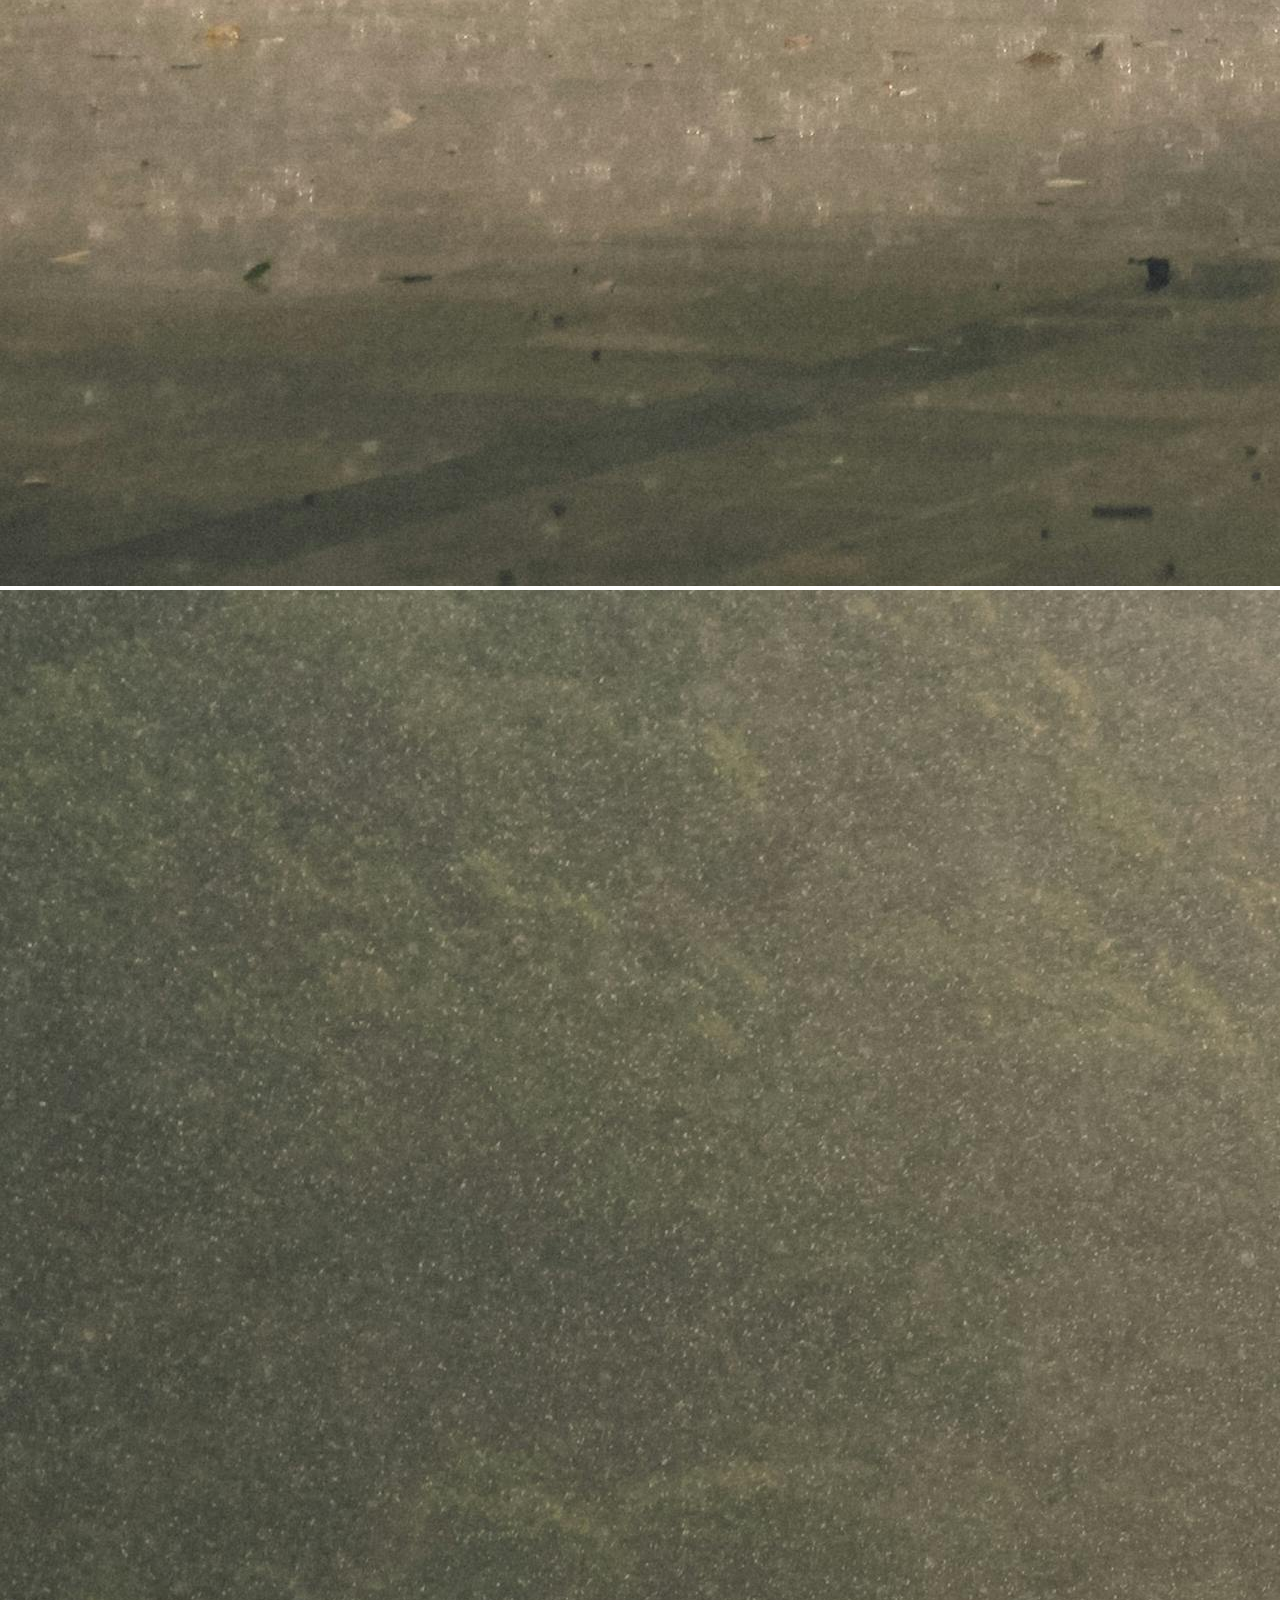
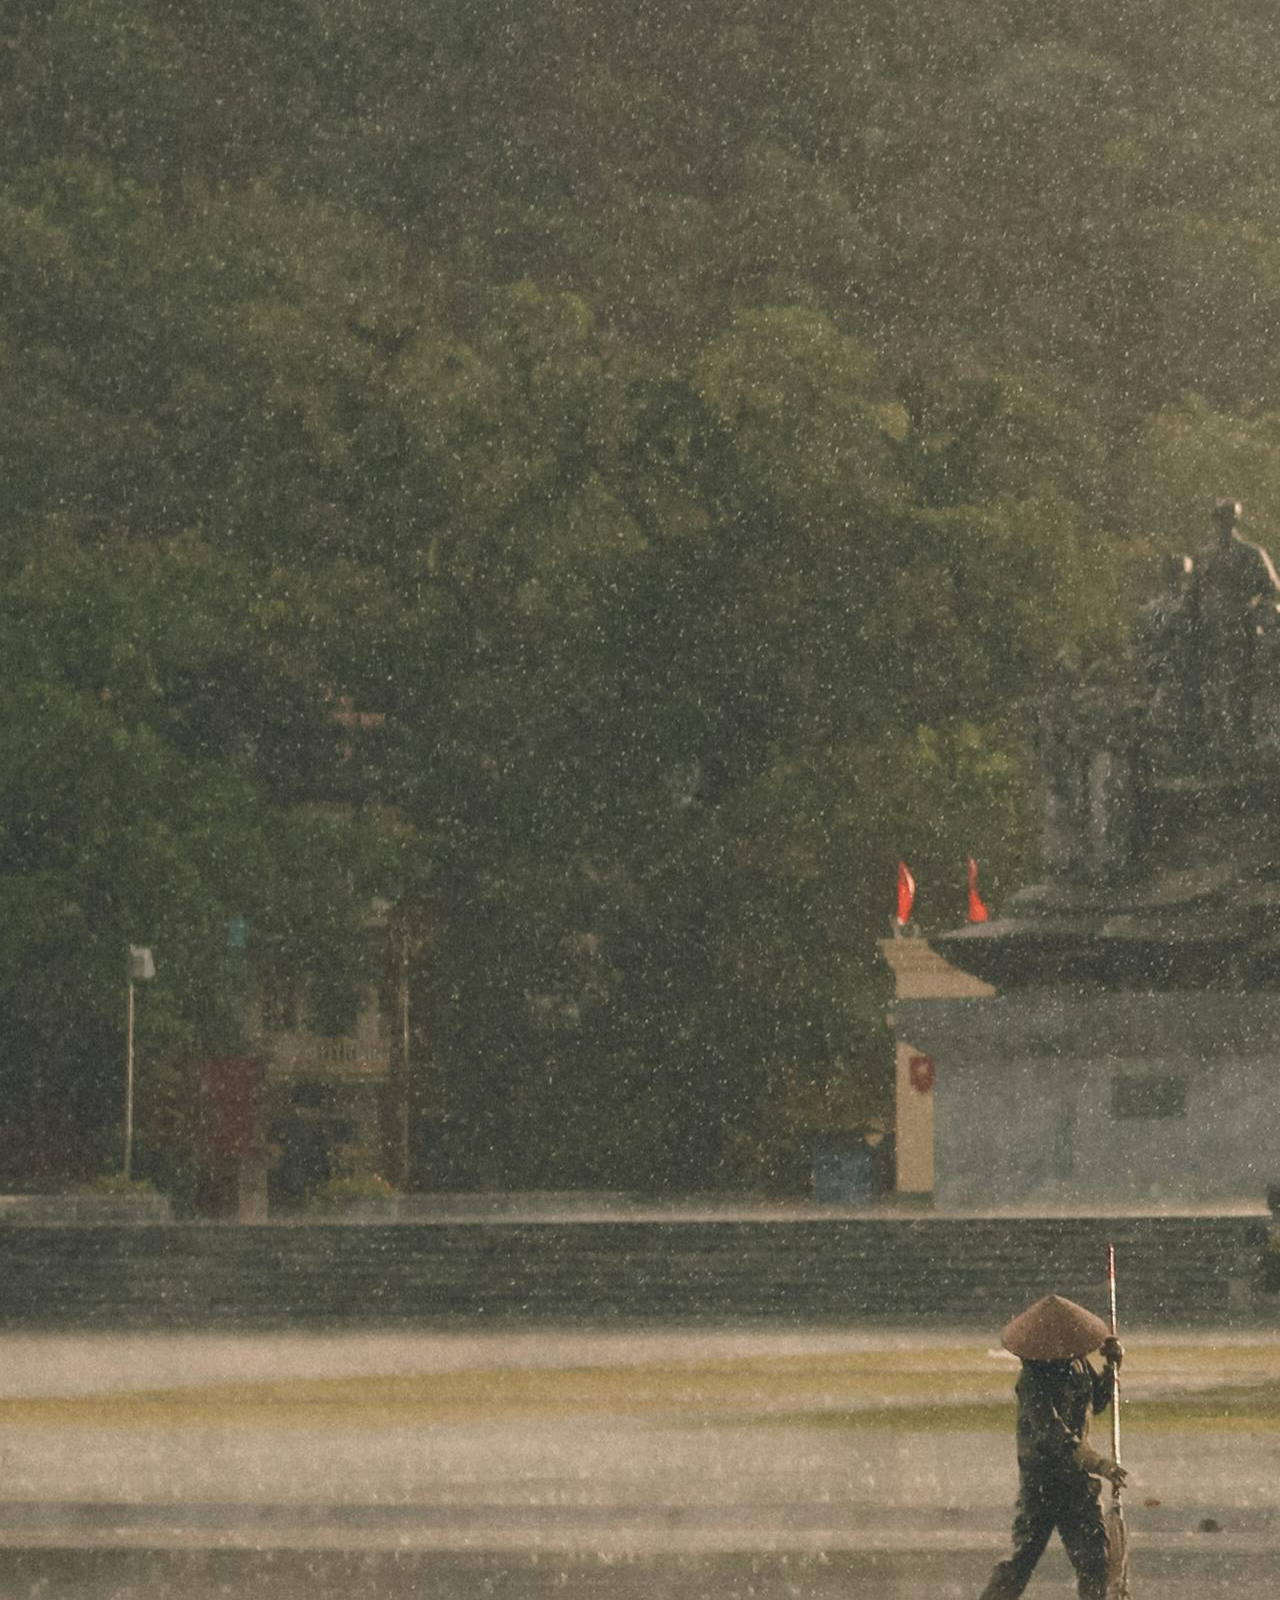
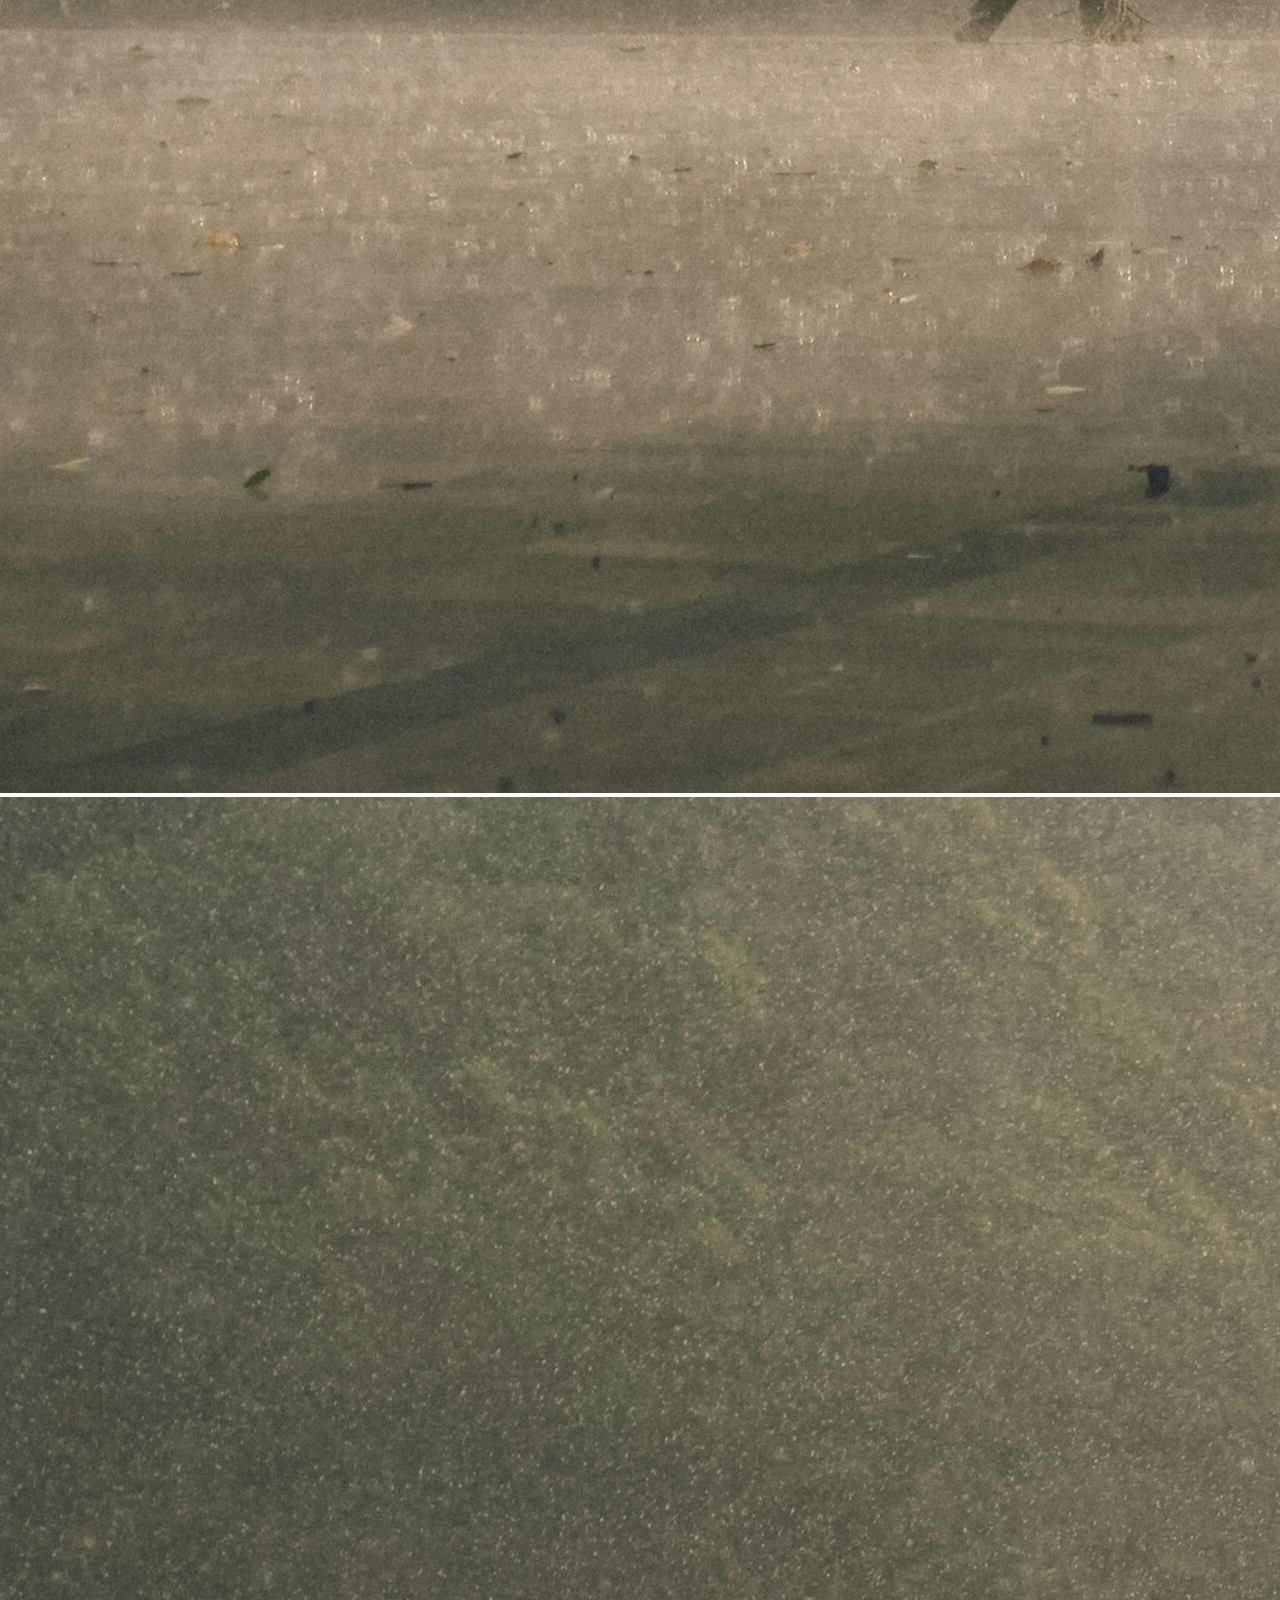
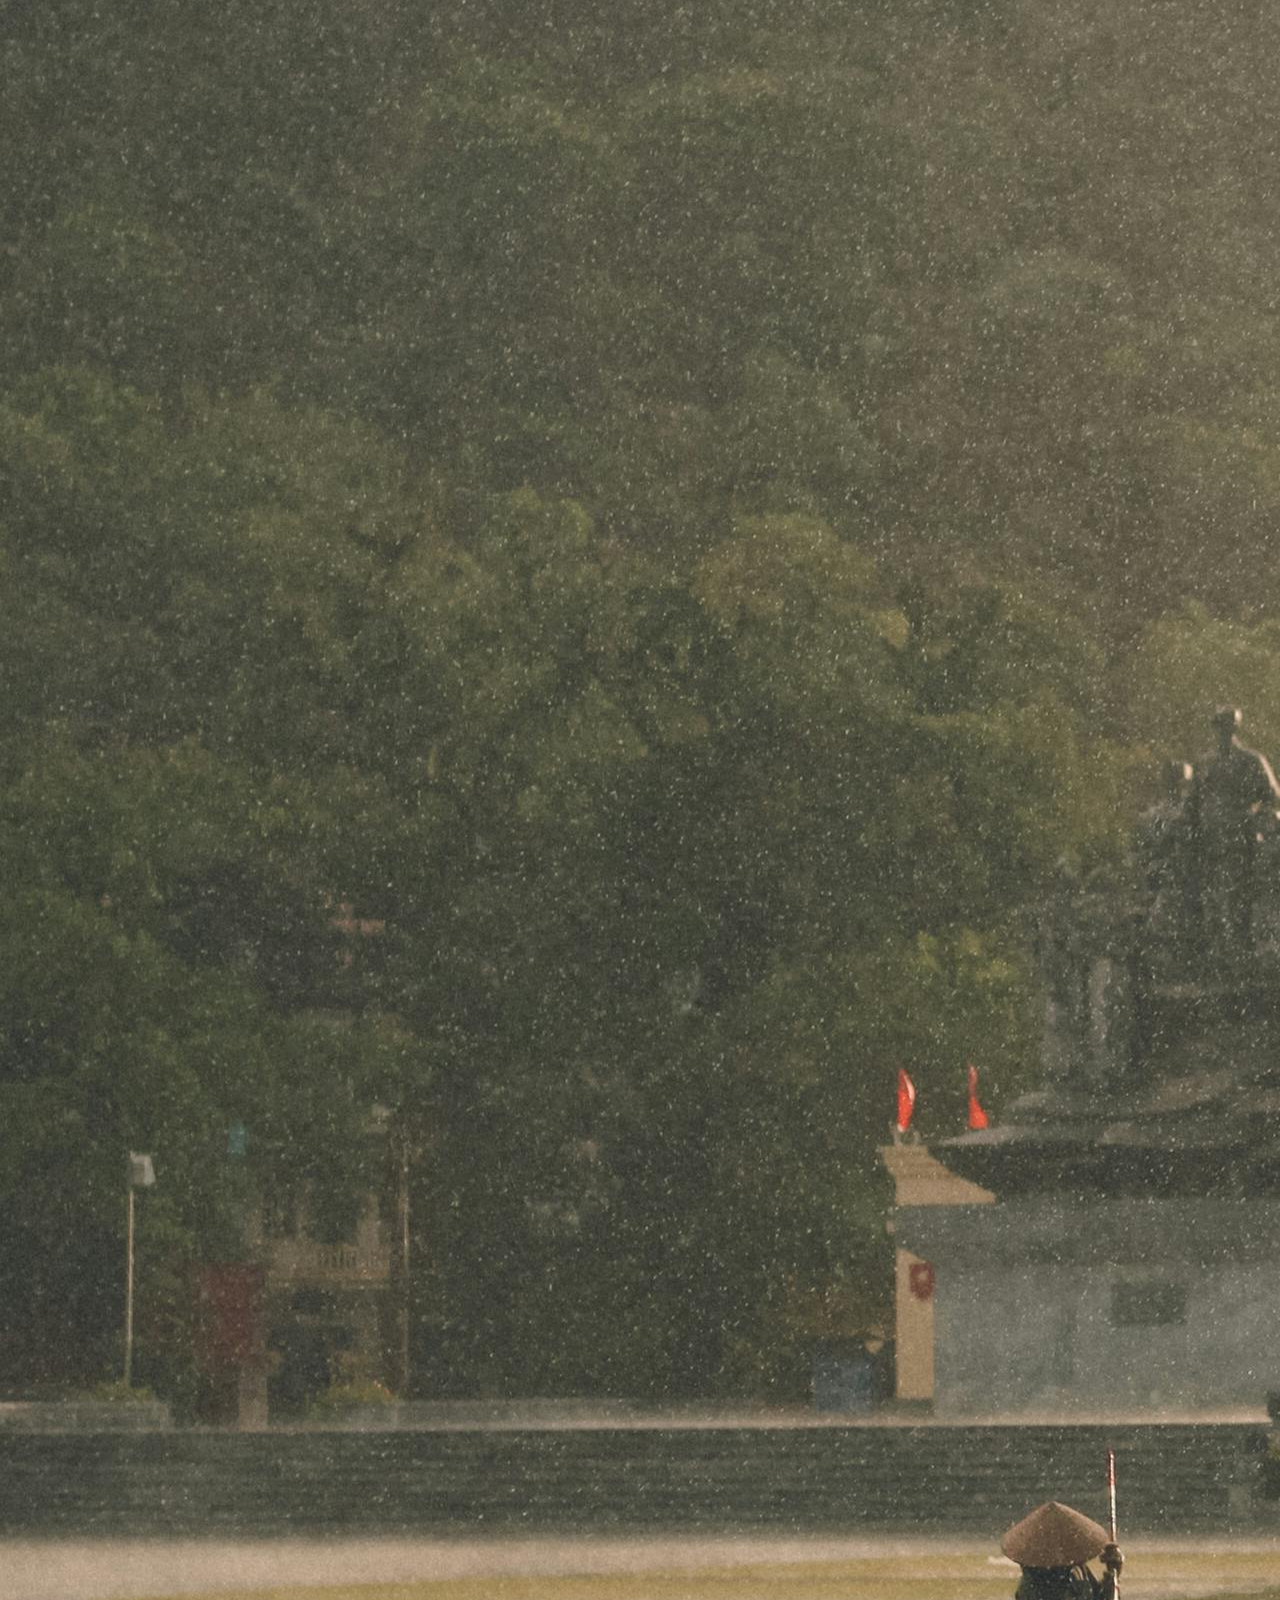
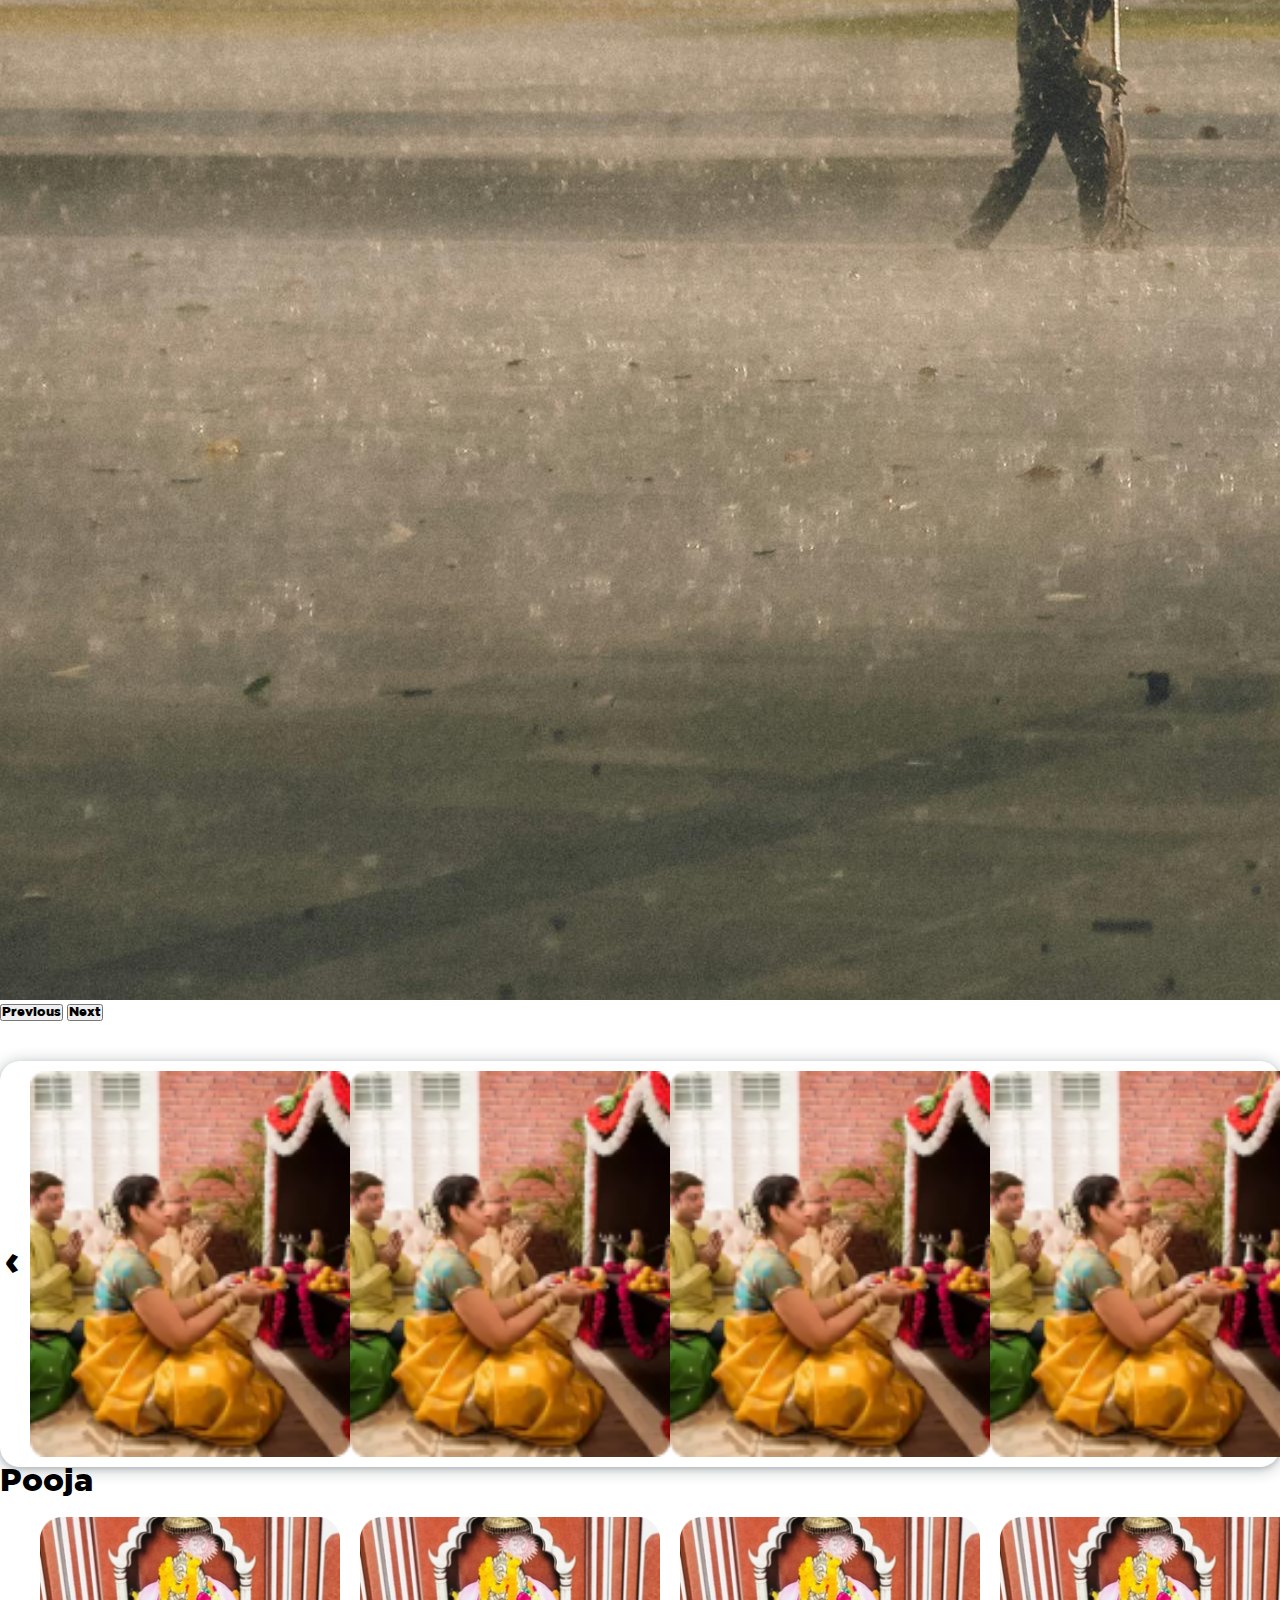
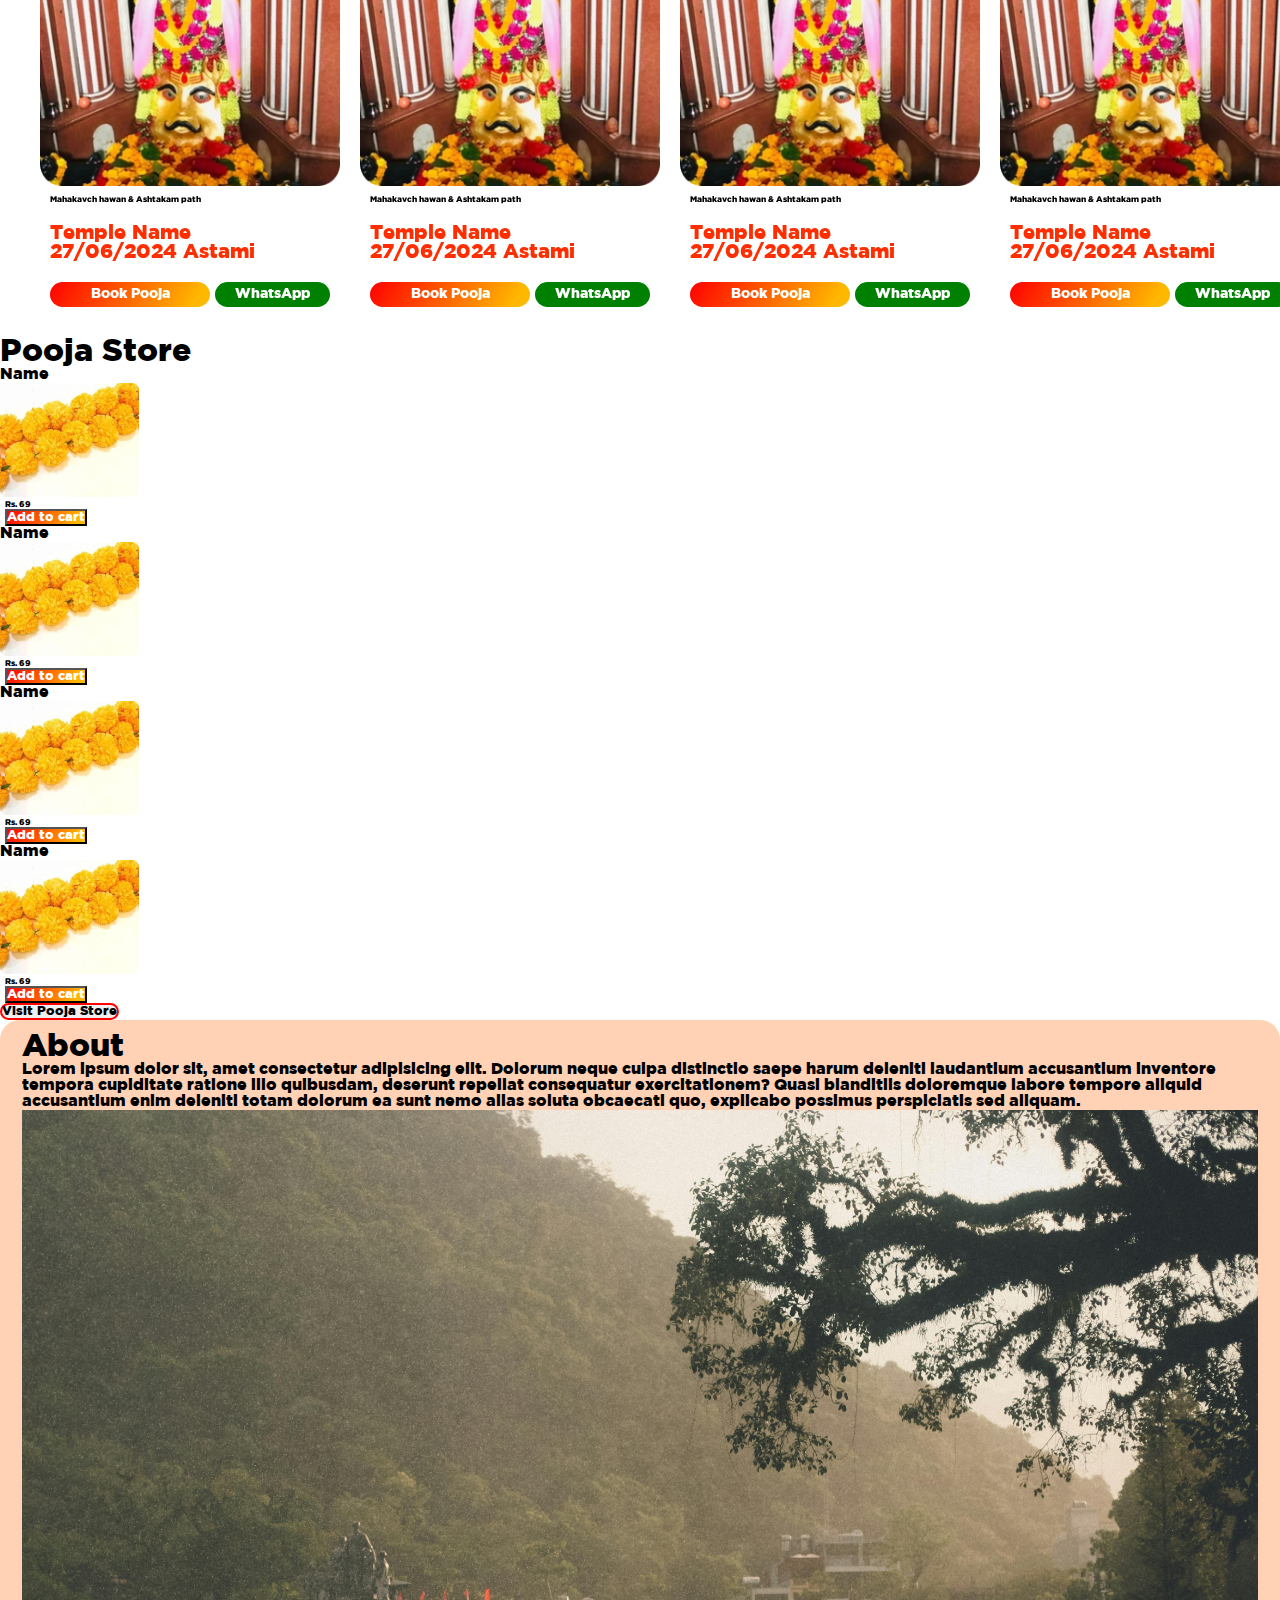
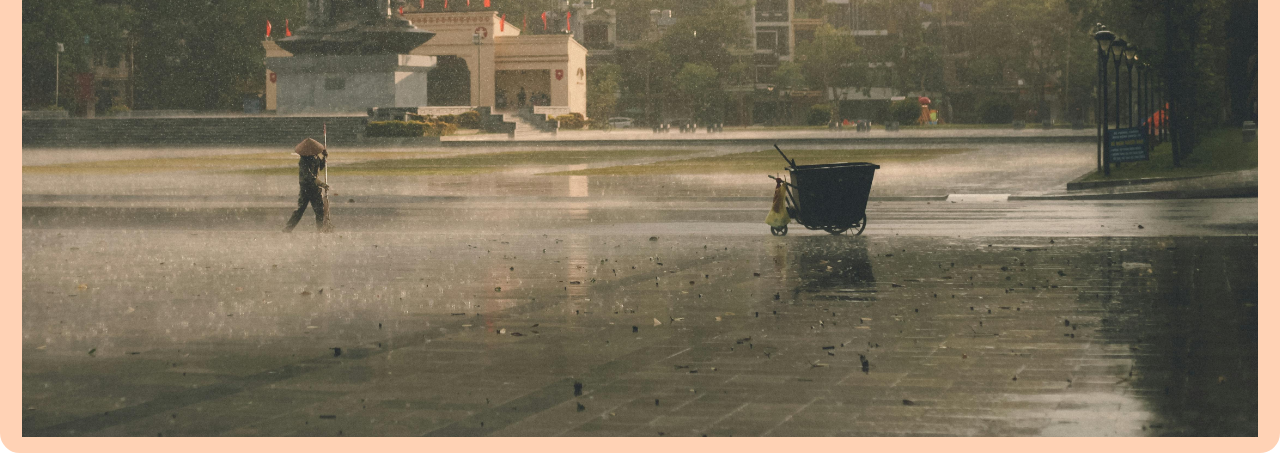
==== commit bbe9dde1: "home page of mobile view done" ====
--- a/index.html
+++ b/index.html
@@ -112,7 +112,7 @@
 
 
     <!-- first display page start  -->
-    <div class="container custom-front-container">
+    <div class="container custom-front-container w-100">
         <div class="row d-flex justify-content-center align-items-center w-100 m-auto">
             <div class="col-12 col-md-6">
                 <div class="row">
@@ -138,10 +138,10 @@
                 <!-- banner start  -->
                 <div class="rr my-3">
                     <div class="banner p-3">
-                        <div class="banner-heading">Explore <span>PrayRoz</span></div>
+                        <div class="banner-heading pb-3">Explore <span>PrayRoz</span></div>
                         <div class="row">
                             <div class="col-4">
-                                <div class="card">
+                                <div class="card p-2">
                                     <img src="./images/image 107.png">
                                     <div class="card-body">
                                         <a class="card-text">offline and Online Pooja</a>
@@ -149,7 +149,7 @@
                                 </div>
                             </div>
                             <div class="col-4">
-                                <div class="card">
+                                <div class="card p-2">
                                     <img src="./images/image 107.png">
                                     <div class="card-body">
                                         <a class="card-text">Pooja item home delivery</a>
@@ -157,7 +157,7 @@
                                 </div>
                             </div>
                             <div class="col-4">
-                                <div class="card">
+                                <div class="card p-2">
                                     <img src="./images/image 107.png">
                                     <div class="card-body">
                                         <a class="card-text">Complete Travel Guide</a>
@@ -200,7 +200,7 @@
     <!-- first display page end  -->
 
     <!-- temple sliding start  -->
-    <div class="px-3">
+    <div class="px-3 w-100">
         <div class="temple-slide-box">
             <div class="col-12 owl-carousel left-to-right">
                 <div class="temple-img-slide-box p-3"> <img src="./images/image 112.png" alt=""></div>
@@ -218,7 +218,7 @@
 
 
     <!-- pooja cards start  -->
-    <div class="px-4 py-5">
+    <div class="px-2 py-5 w-100">
         <h1>Pooja</h1>
         <div class="row pooja-card-slide-box">
             <div class="col-12 owl-carousel temple-left-to-right" id="temple-card-carousel">
@@ -314,8 +314,6 @@
                         </div>
                     </div>
                 </div>
-
-
             </div>
         </div>
     </div>
@@ -323,38 +321,84 @@
 
 
     <!-- pooja store start  -->
-    <div class="rr px-4 py-5">
+    <div class="rr px-4 py-5 w-100">
         <h1>Pooja Store</h1>
         <div class="row">
-            <div class="col-2">
-                <div class="card ">
-                    <img src="./images/image 121.png" class="card-img-top" alt="...">
+            <div class="col-6 col-md-4 col-lg-2 mb-2">
+                <div class="card p-2">
+                    <p class="px-2 pb-2 m-0">Name</p>
+                    <img src="./images/image 68.png" class="" alt="...">
                     <div class="card-body ">
-                        <h5 class="card-title">Mahakavch hawan & Ashtakam path</h5>
-                        <div class="card-text ">
-                            <div class="temple-details">
-                                <span class="temple-icon"> <i class="fa-solid fa-gopuram"
-                                        style="color: #ff2e00;"></i></span>
-                                <p class="temple-name d-inline"> Temple Name</p>
-                            </div>
-                            <div class="date-details">
-                                <span class="calender-icon"> <i class="fa-regular fa-calendar-days"
-                                        style="color: #ff2e00;"></i></span>
-                                <p class="temple-date d-inline"> 27/06/2024 <span>Astami</span></p>
-                            </div>
-                        </div>
-                        <div class=" card-btn">
-                            <a href="#" class="custom-btn  custom-pooja-btn">Book Pooja</a>
-                            <a href="#" class=" custom-btn whatsapp-btn"><span><i class="fa-brands fa-whatsapp"
-                                        style="color: #07f22f;"></i></span> WhatsApp</a>
-                        </div>
-                    </div>
-                </div>
-            </div>
-        </div>
+                        <h5 class="card-title">Rs. <span>69</span></h5>
+                        <div class="pooja-card-btn">
+                            <button class="btn pooja-store-btn w-100">Add to cart</button>
+                        </div>
+                    </div>
+                </div>
+            </div>
+            <div class="col-6 col-md-4 col-lg-2 mb-2">
+                <div class="card p-2">
+                    <p class="px-2 pb-2 m-0">Name</p>
+                    <img src="./images/image 68.png" class="" alt="...">
+                    <div class="card-body ">
+                        <h5 class="card-title">Rs. <span>69</span></h5>
+                        <div class="pooja-card-btn">
+                            <button class="btn pooja-store-btn w-100">Add to cart</button>
+                        </div>
+                    </div>
+                </div>
+            </div>
+            <div class="col-6 col-md-4 col-lg-2 mb-2">
+                <div class="card p-2">
+                    <p class="px-2 pb-2 m-0">Name</p>
+                    <img src="./images/image 68.png" class="" alt="...">
+                    <div class="card-body ">
+                        <h5 class="card-title">Rs. <span>69</span></h5>
+                        <div class="pooja-card-btn">
+                            <button class="btn pooja-store-btn w-100">Add to cart</button>
+                        </div>
+                    </div>
+                </div>
+            </div>
+            <div class="col-6 col-md-4 col-lg-2 mb-2">
+                <div class="card p-2">
+                    <p class="px-2 pb-2 m-0">Name</p>
+                    <img src="./images/image 68.png" class="" alt="...">
+                    <div class="card-body ">
+                        <h5 class="card-title">Rs. <span>69</span></h5>
+                        <div class="pooja-card-btn">
+                            <button class="btn pooja-store-btn w-100">Add to cart</button>
+                        </div>
+                    </div>
+                </div>
+            </div>
+        </div>
+        <button class="pooja-store-button btn w-100">Visit Pooja Store</button>
     </div>
     <!-- pooja store end  -->
 
+
+    <!-- about start  -->
+    <div class="rr px-2 ">
+        <div class="custom-about-container">
+        <div class="row">
+            <div class="col-12 col-md-7 p-4 d-flex flex-column justify-content-center ">
+                <h1>About</h1>
+                <p class="">Lorem ipsum dolor sit, amet consectetur adipisicing elit. Dolorum neque culpa distinctio saepe harum
+                    deleniti laudantium accusantium inventore tempora cupiditate ratione illo quibusdam, deserunt
+                    repellat consequatur exercitationem? Quasi blanditiis doloremque labore tempore aliquid accusantium
+                    enim deleniti totam dolorum ea sunt nemo alias soluta obcaecati quo, explicabo possimus perspiciatis
+                    sed aliquam.</p>
+            </div>
+            <div class="col-5 d-none d-md-block">
+                <div class="w-50 m-auto">
+                    <img width="100%" height="100%" src="./images/temple.jpg" alt="">
+                </div>
+            </div>
+        </div>
+    </div>
+    </div>
+    <!-- about end  -->
 
 
     <!-- body content end  -->
--- a/style.css
+++ b/style.css
@@ -171,8 +171,8 @@
 
 
 .custom-pooja-card{
-    padding: 10px;
-    border-radius: 40px;
+    padding: 5px 5px;
+    border-radius: 30px;
     margin: 5px;
 }
 .custom-pooja-card-body{
@@ -191,6 +191,11 @@
     border-radius: 20px ;
     width: 60%;
     background: linear-gradient(120deg, rgba(255, 0, 0) 0%, rgba(255, 184, 0) 90%);
+    transition: all 1s;
+}
+.custom-pooja-btn:hover {
+    /* background: white; */
+    color: white;
 }
 .custom-btn{
     padding: 6px 12px;
@@ -217,12 +222,34 @@
     justify-content: space-between;
 }
 .pooja-card-slide-box{
-    border-radius: 20px;
-    box-shadow: rgba(14, 30, 37, 0.12) 0px 2px 4px 0px, rgba(14, 30, 37, 0.32) 0px 2px 16px 0px;
-}
-
-
-
+    /* border-radius: 20px;
+    box-shadow: rgba(14, 30, 37, 0.12) 0px 2px 4px 0px, rgba(14, 30, 37, 0.32) 0px 2px 16px 0px; */
+    /* background-color: orange; */
+}
+.pooja-store-btn{
+    background: linear-gradient(120deg, rgba(255, 0, 0) 0%, rgba(255, 184, 0) 90%) ;
+    color: white;
+}
+.pooja-store-btn:hover{
+    background: linear-gradient(120deg, rgba(255, 0, 0,0.5) 0%, rgba(255, 184, 0,0.6) 90%) ;
+    color: white;
+}
+.pooja-store-button{
+    border: 2px solid red;
+    border-radius: 10px;
+}
+.pooja-store-button:hover{
+    /* border: none; */
+    background: linear-gradient(120deg, rgba(255, 0, 0) 0%, rgba(255, 184, 0) 90%) ;
+    color: white;
+}
+
+.custom-about-container{
+    border: 2px solid rgba(255, 210, 181, 1);
+    border-radius: 20px;
+    background-color:rgba(255, 210, 181, 1);
+    padding: 10px 20px;
+}
 
 
 
@@ -230,4 +257,8 @@
     .custom-heading p {
         font-size: 13px;
     }
+    .pooja-store-btn{
+        font-size: 13px ;
+        white-space: nowrap;
+    }
 }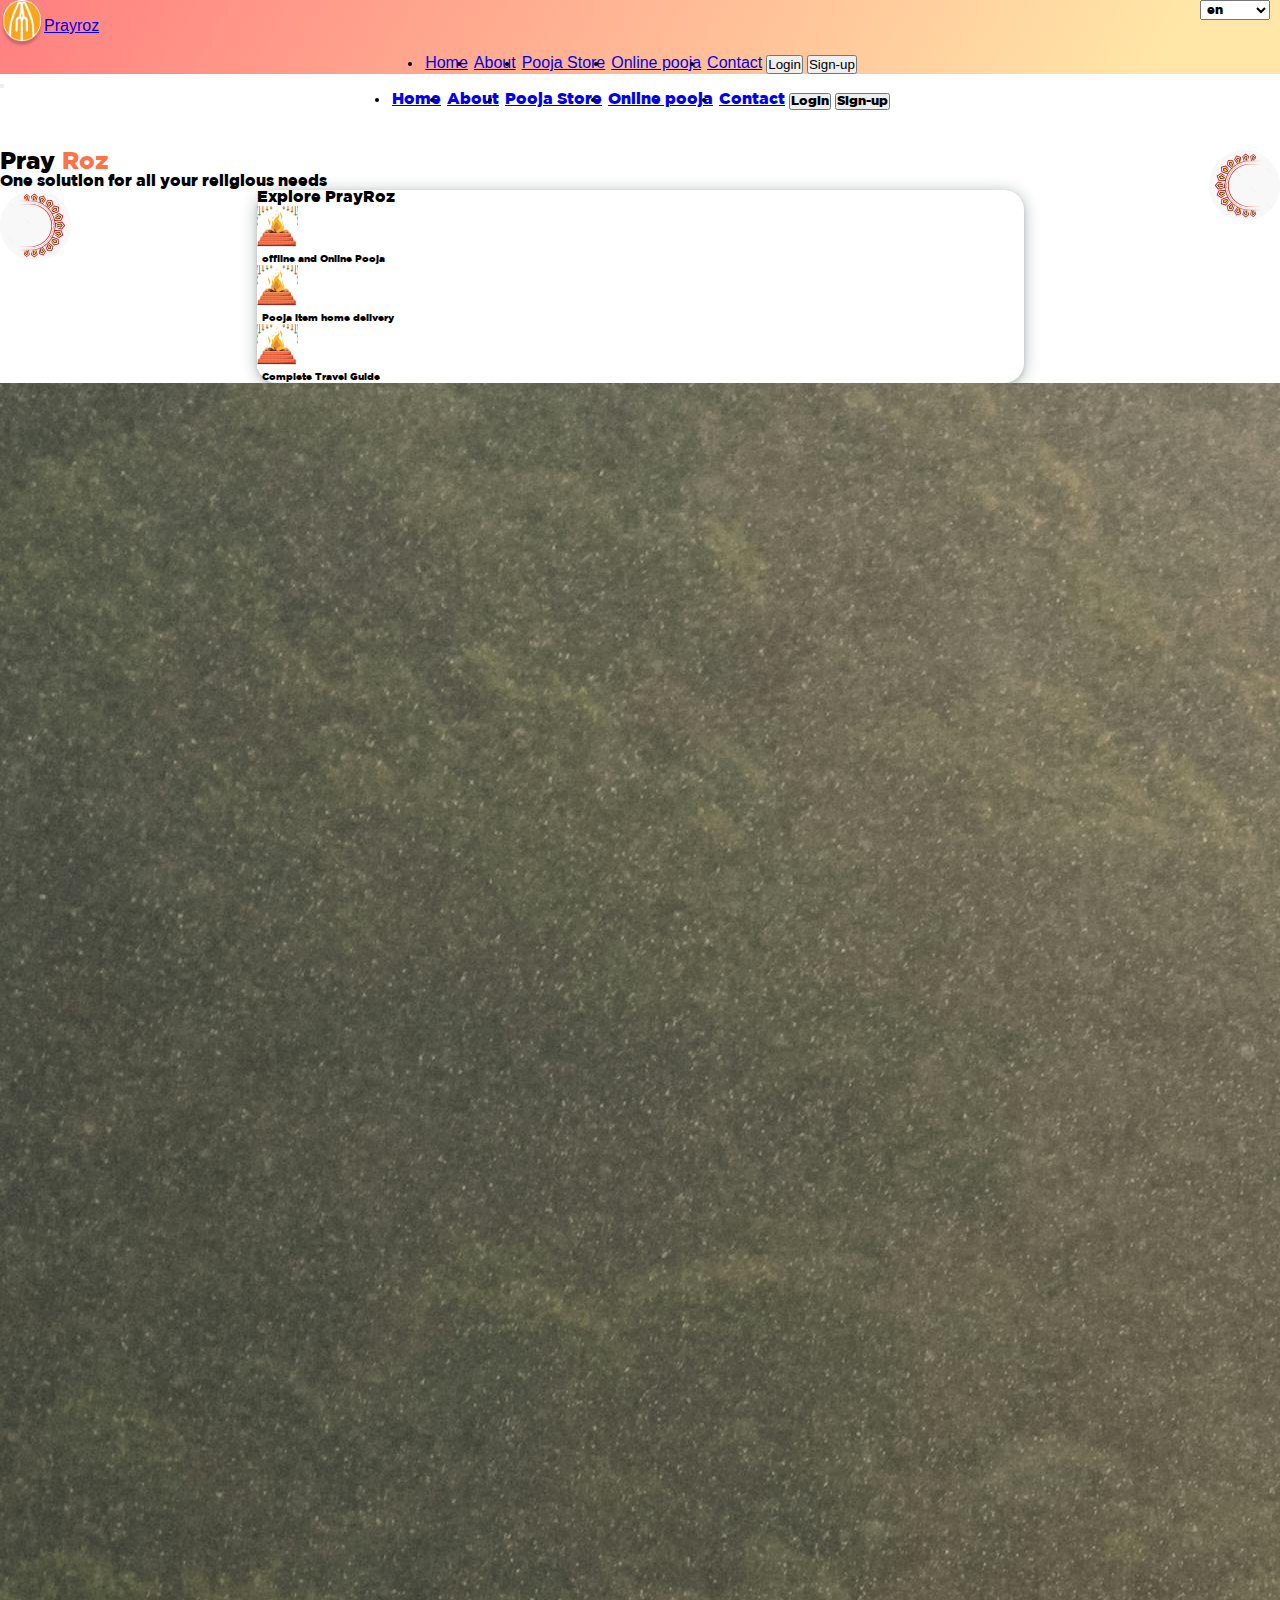
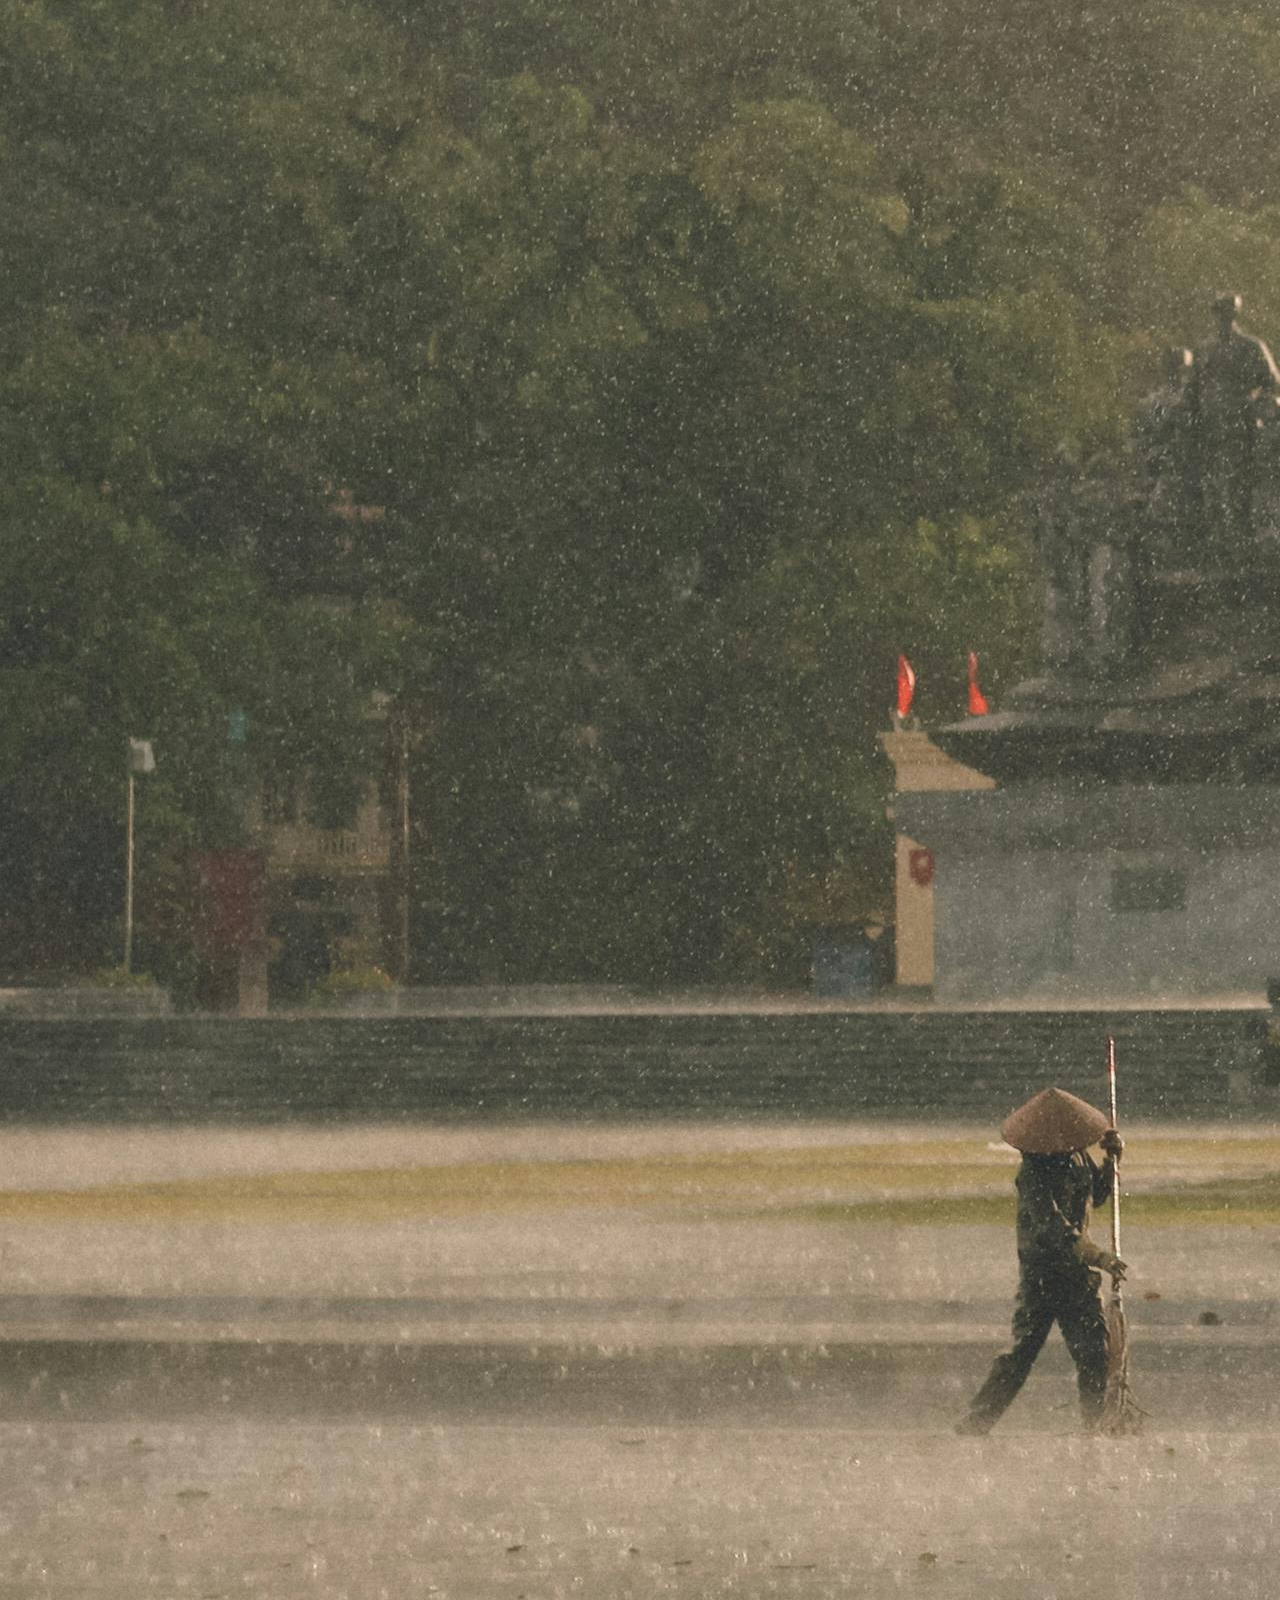
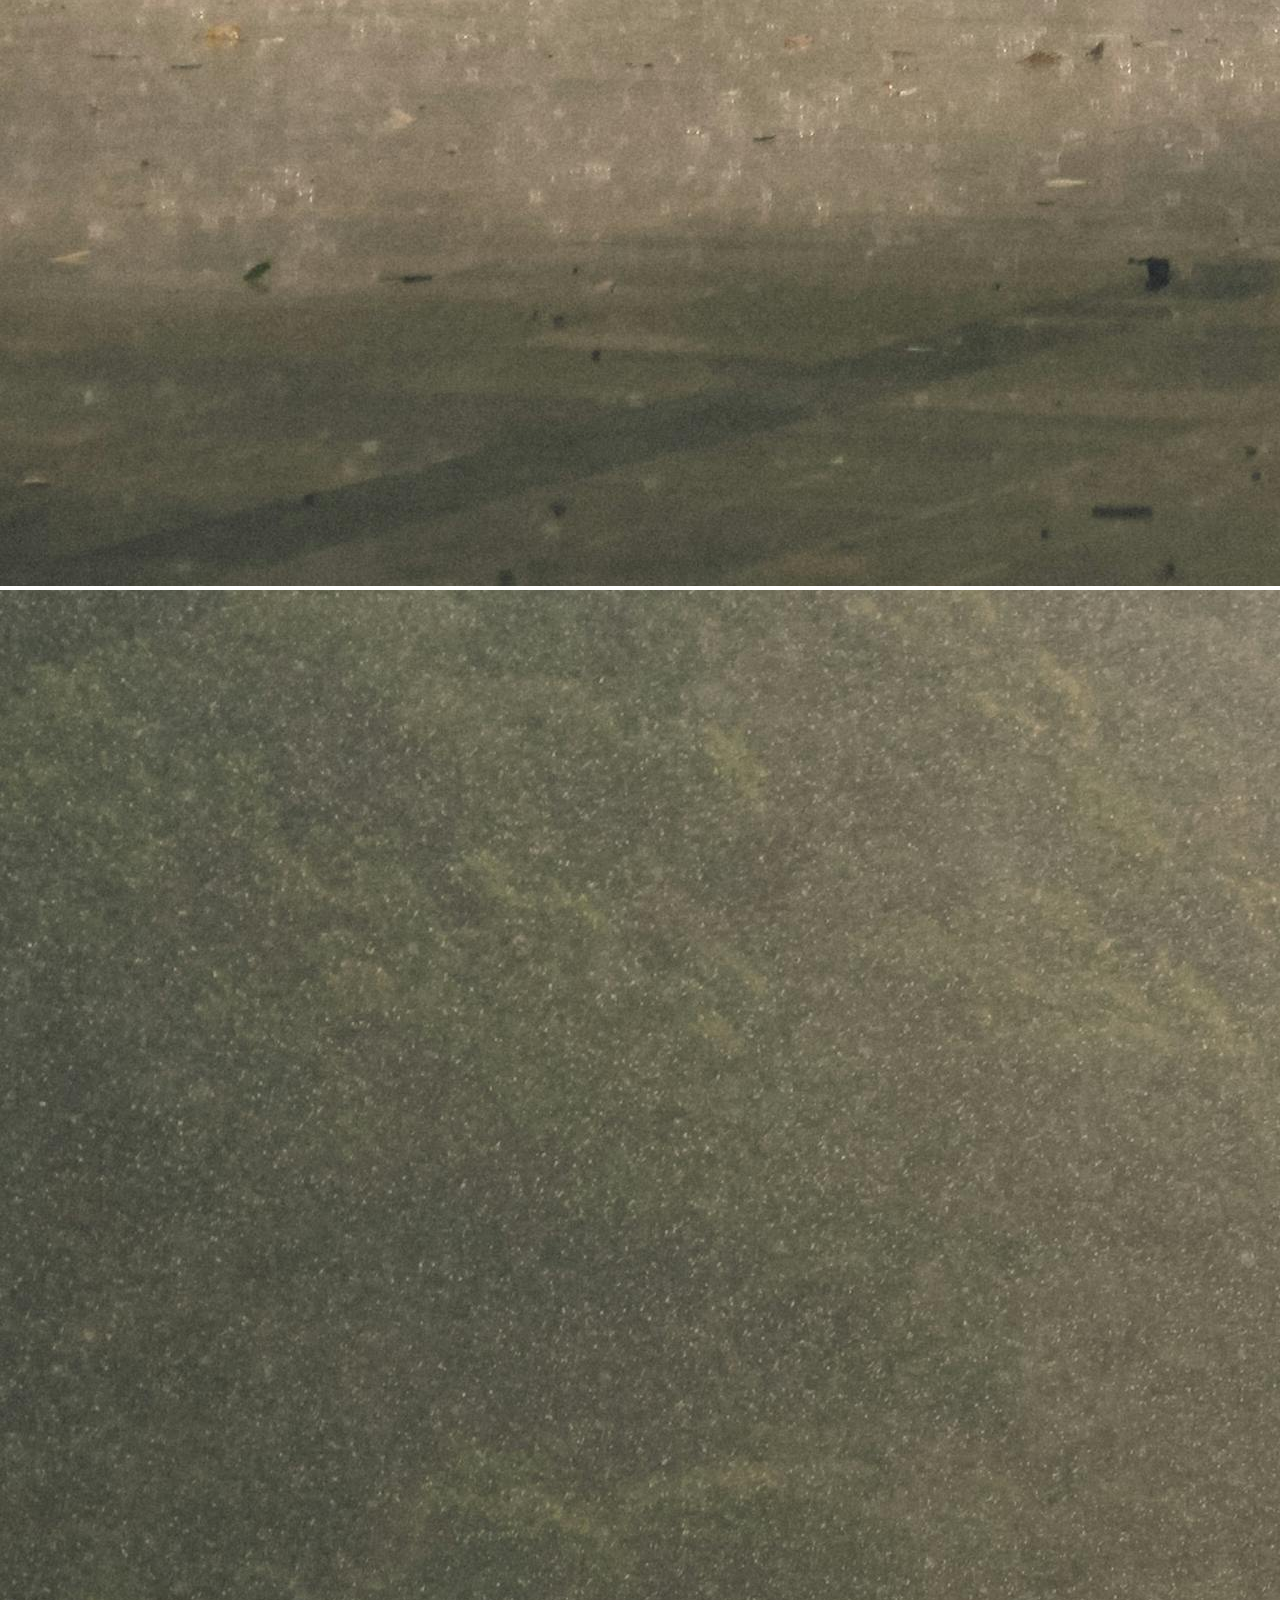
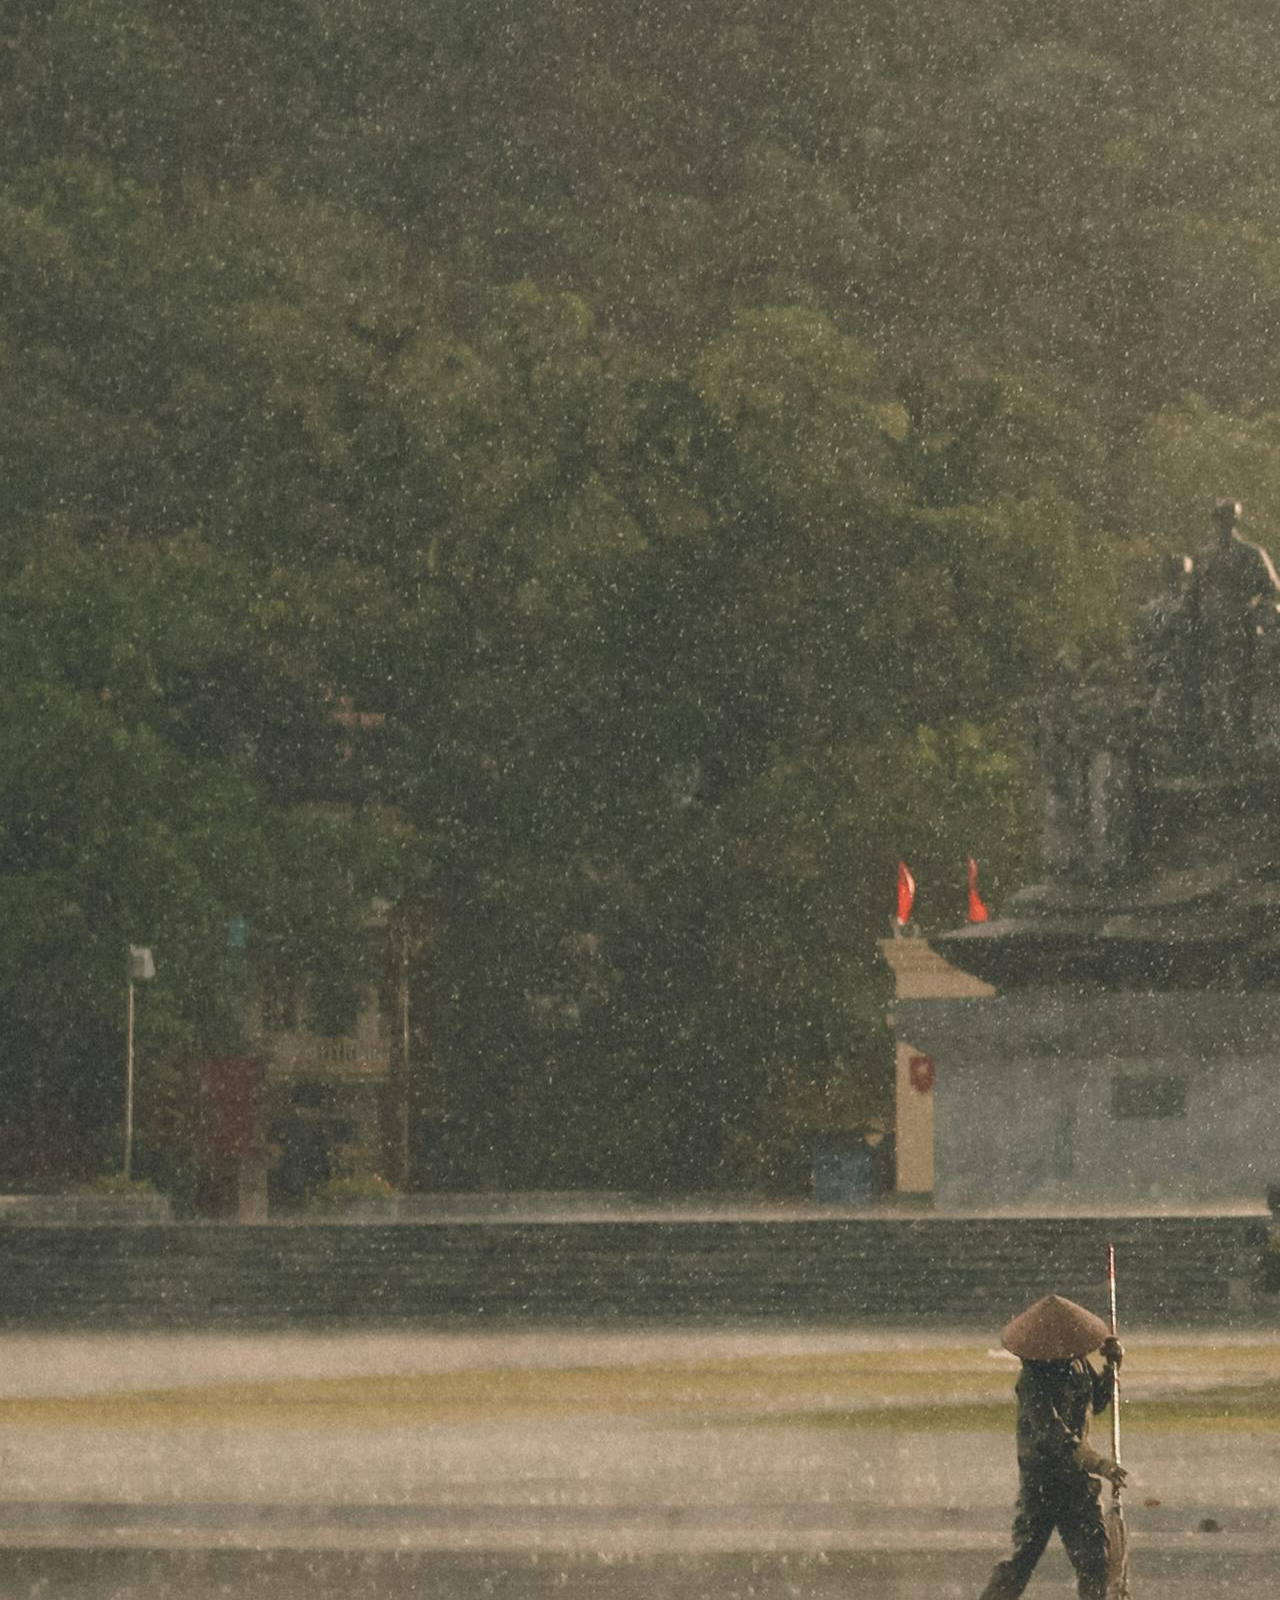
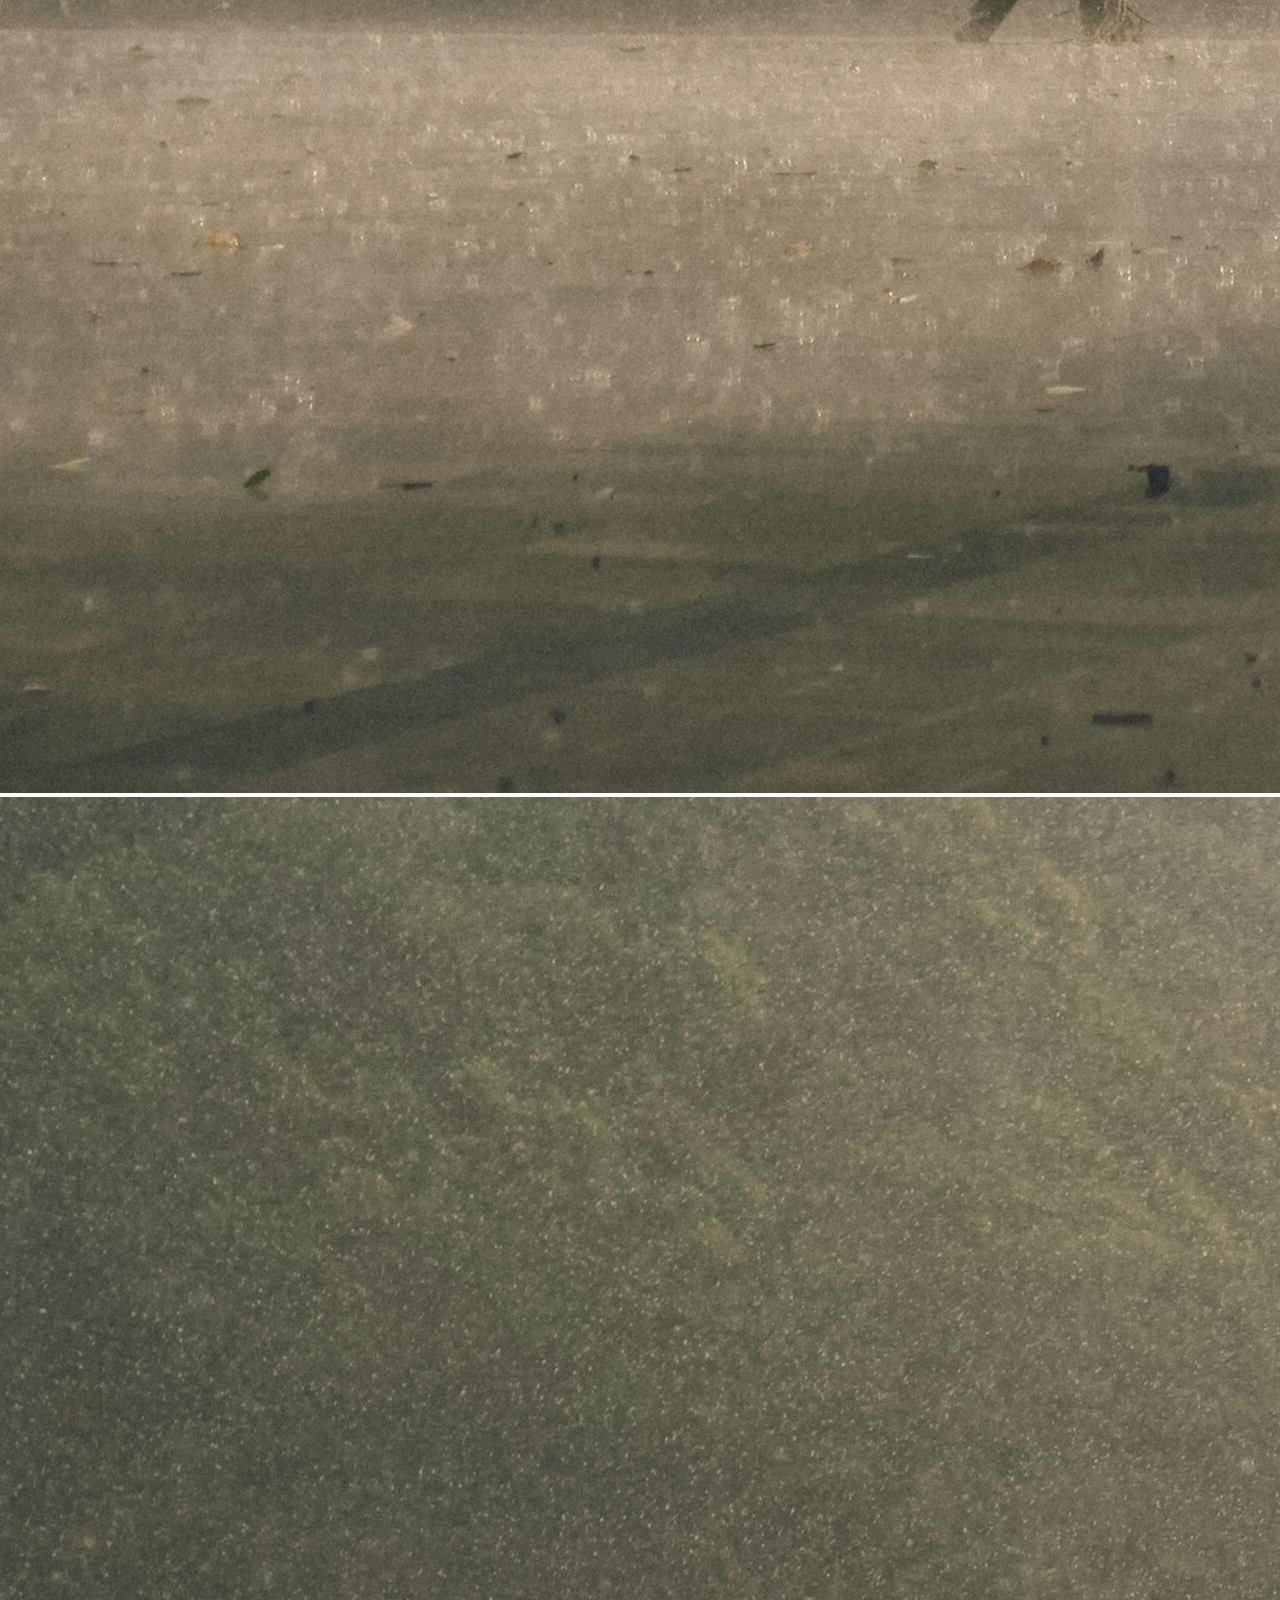
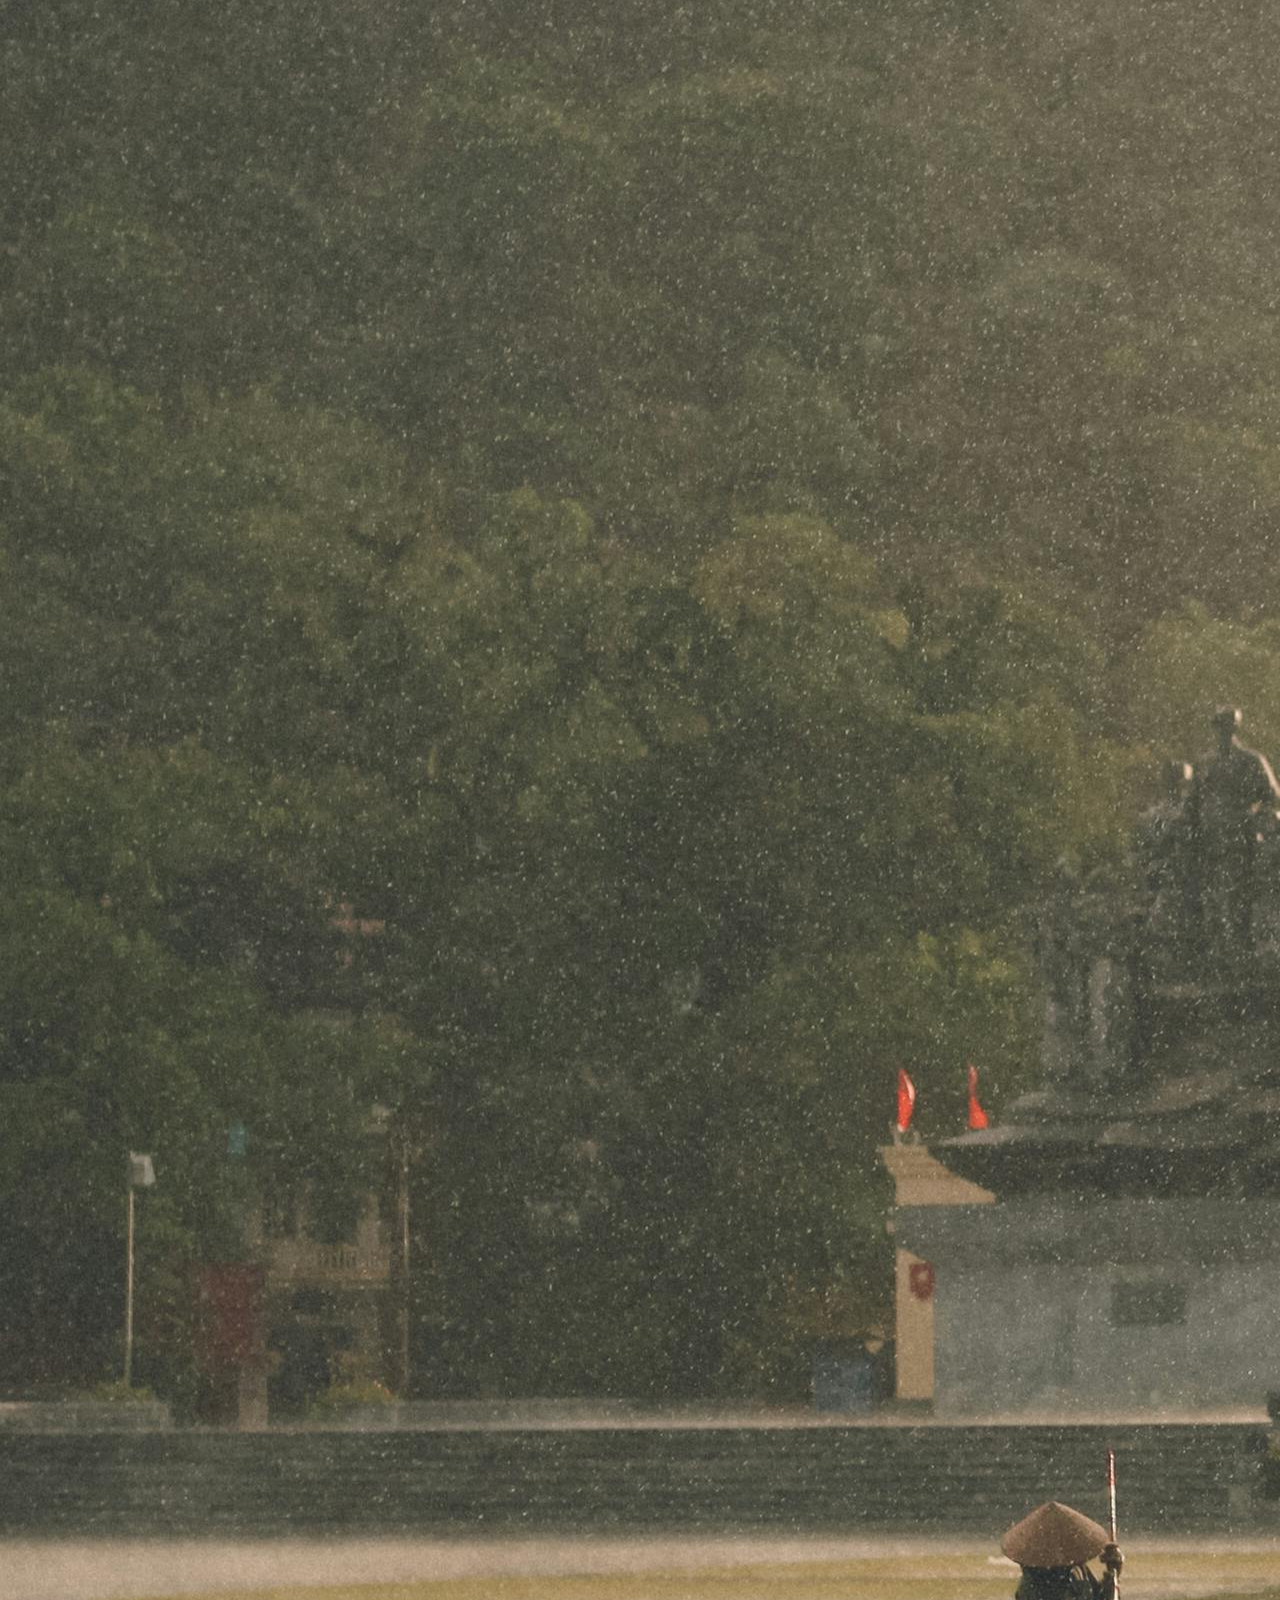
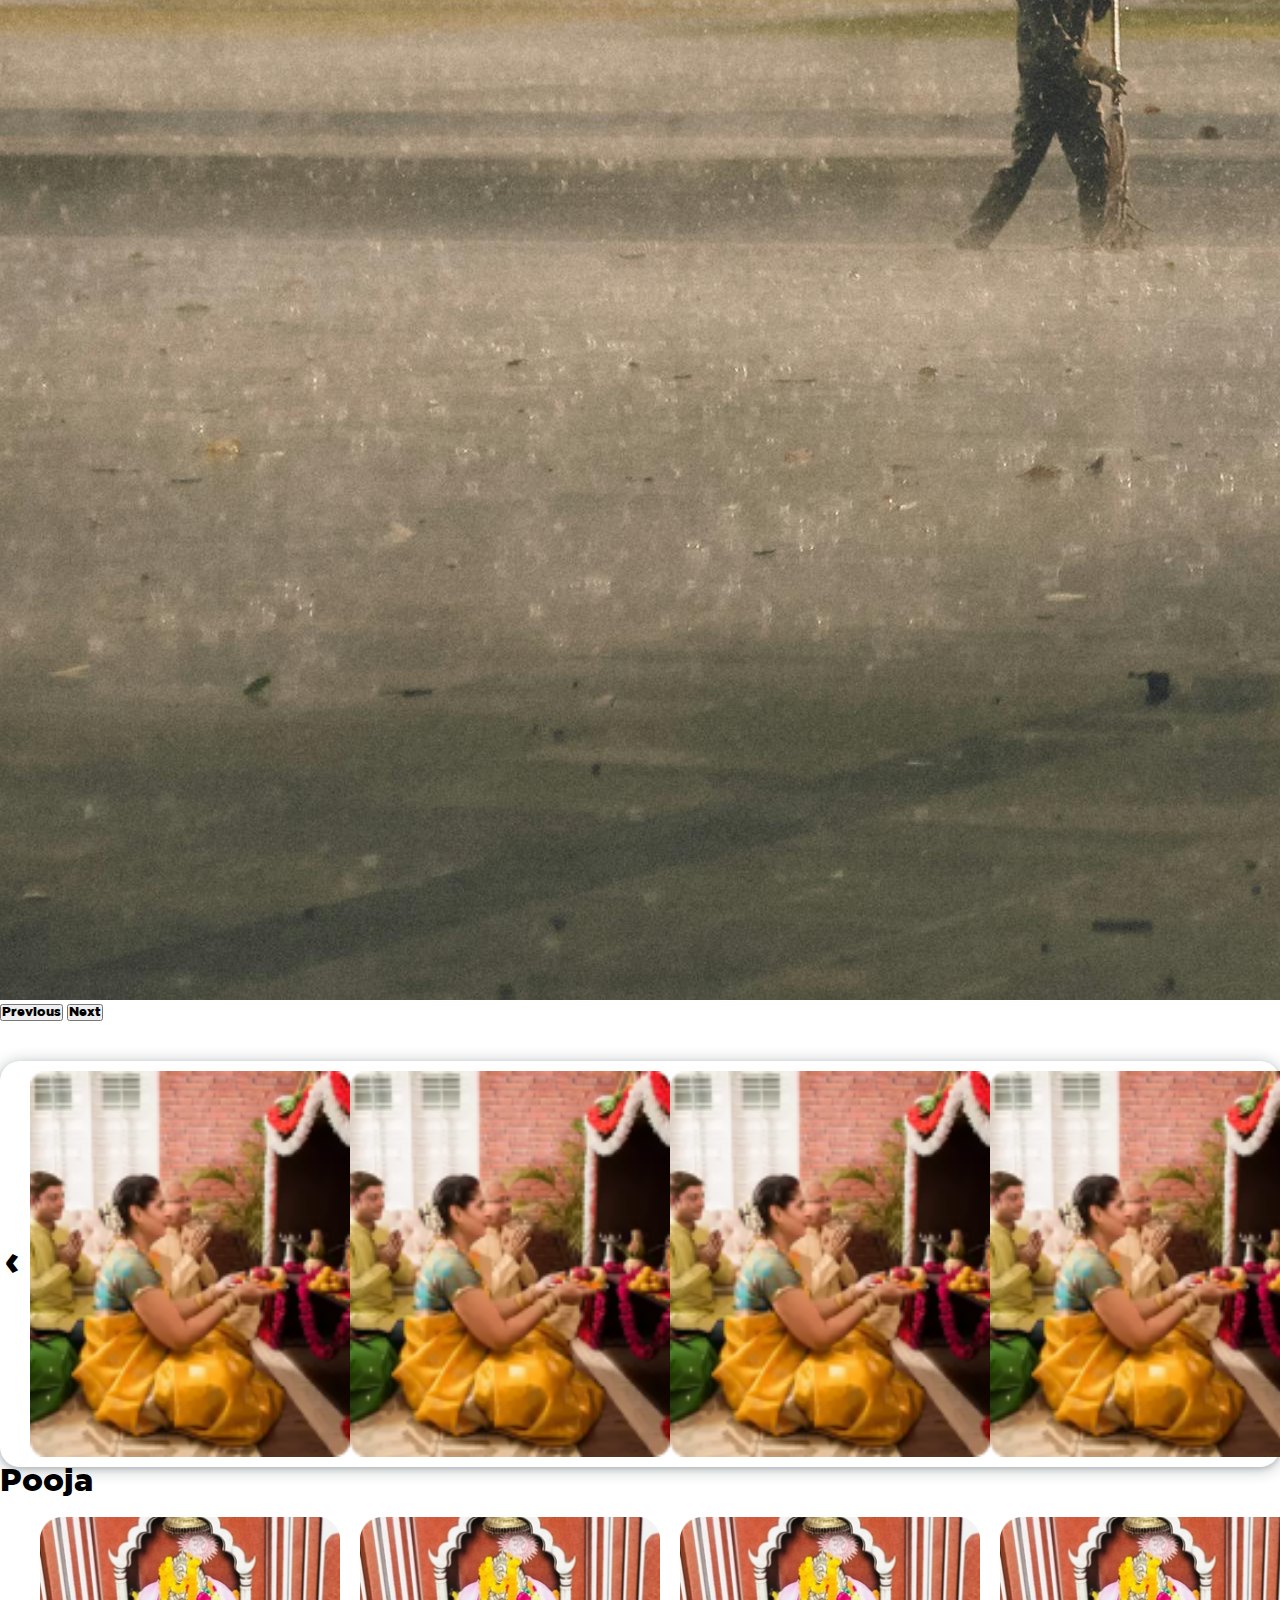
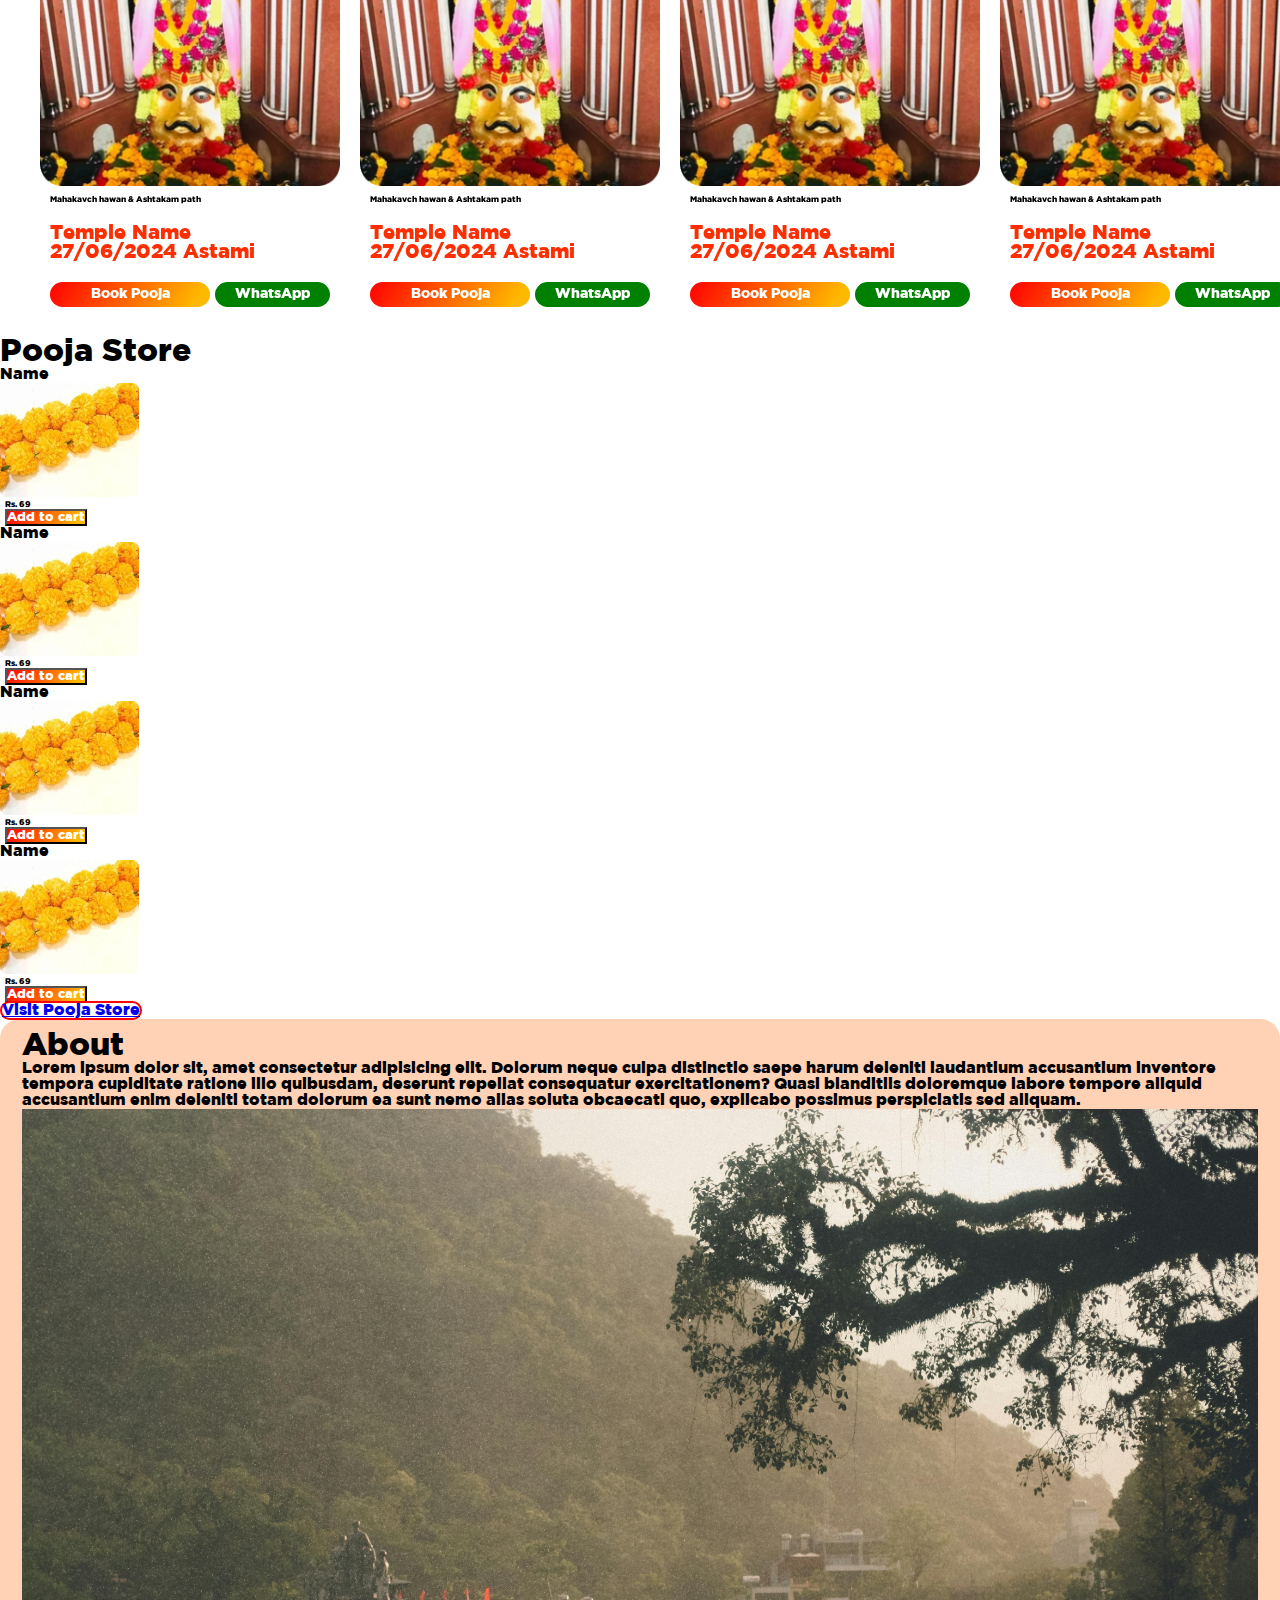
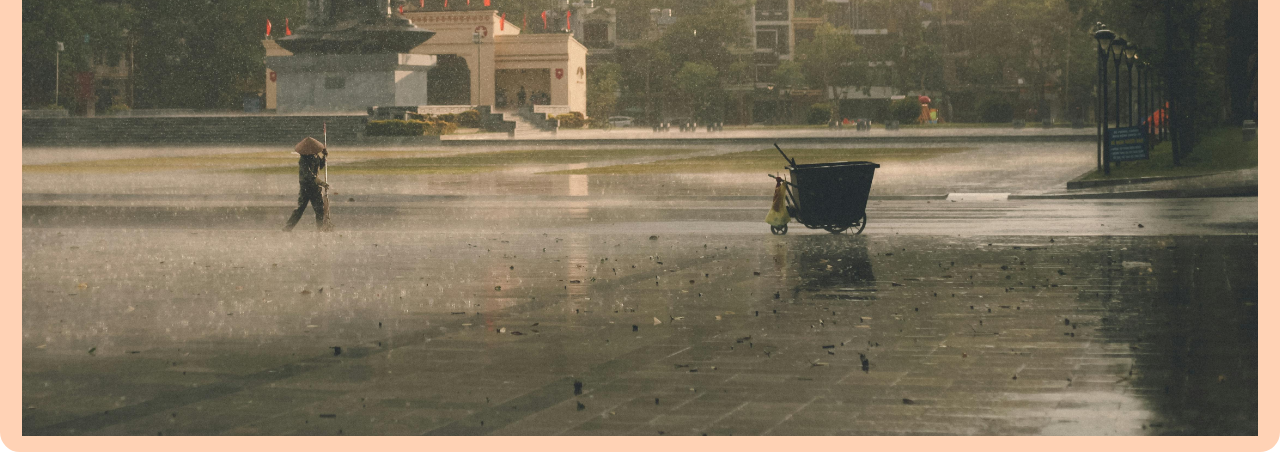
==== commit 9e17cb33: "add store" ====
--- a/index.html
+++ b/index.html
@@ -56,7 +56,7 @@
                             <a class="nav-link" href="#about">About</a>
                         </li>
                         <li class="nav-item">
-                            <a class="nav-link" href="#">Pooja Store</a>
+                            <a class="nav-link" href="./store.html">Pooja Store</a>
                         </li>
                         <li class="nav-item">
                             <a class="nav-link" href="#">Online pooja</a>
@@ -89,7 +89,7 @@
                         <a class="nav-link" href="#">About</a>
                     </li>
                     <li class="nav-item">
-                        <a class="nav-link" href="#">Pooja Store</a>
+                        <a class="nav-link" href="./store.html">Pooja Store</a>
                     </li>
                     <li class="nav-item">
                         <a class="nav-link" href="#">Online pooja</a>
@@ -373,7 +373,7 @@
                 </div>
             </div>
         </div>
-        <button class="pooja-store-button btn w-100">Visit Pooja Store</button>
+        <a href="./store.html" class="pooja-store-button btn w-100">Visit Pooja Store</a>
     </div>
     <!-- pooja store end  -->
 
